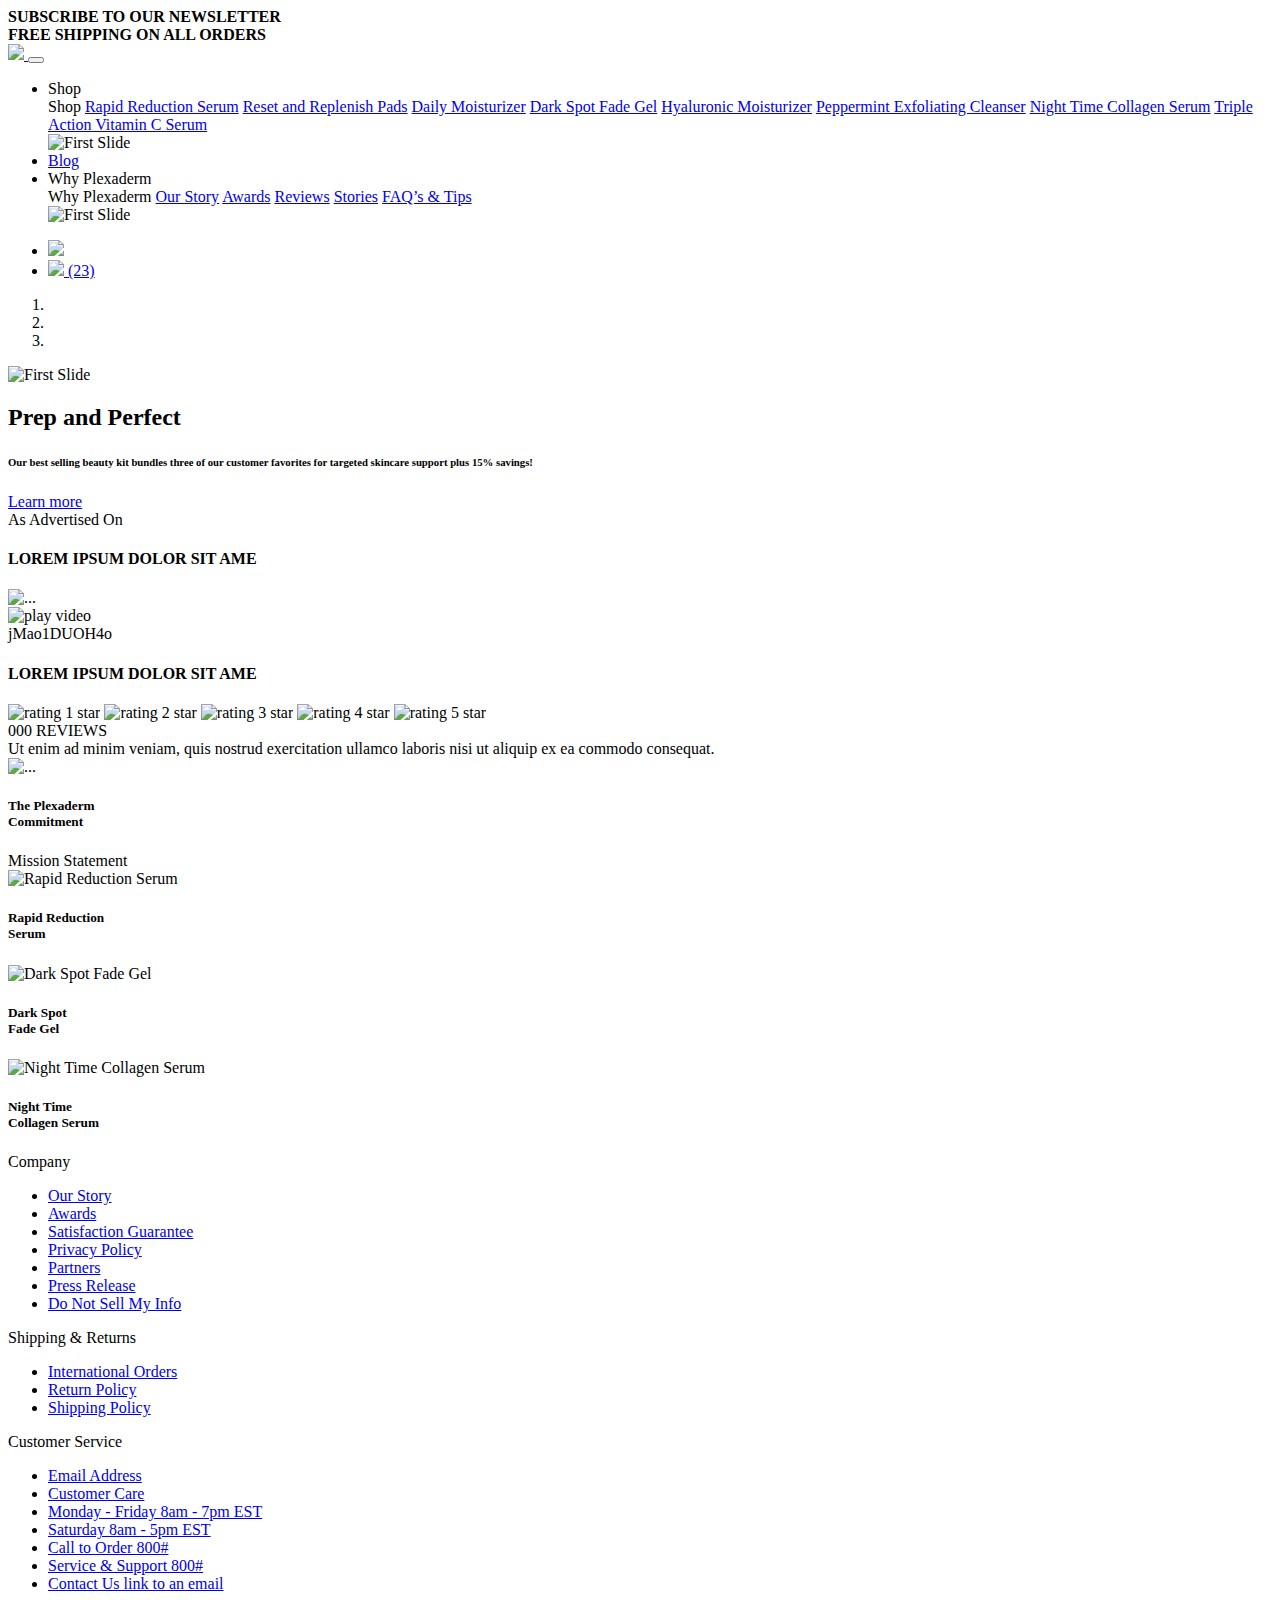
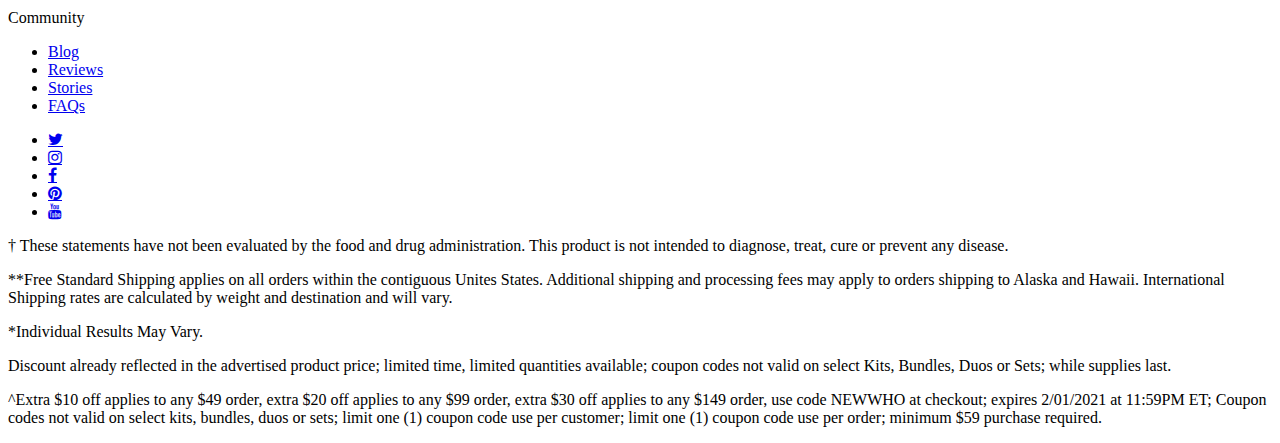
==== index.html @ 0ac0d305 "updates" ====
<!DOCTYPE html>
<html lang="en">
  <head>
    <meta charset="UTF-8" />
    <meta name="viewport" content="width=device-width, initial-scale=1.0" />
    <meta http-equiv="X-UA-Compatible" content="ie=edge" />

    <link
      rel="shortcut icon"
      href="/WorkProjects/catalog/Assets/images/favicon.ico"
    />
    <link
      type="text/css"
      rel="stylesheet"
      href="https://stackpath.bootstrapcdn.com/font-awesome/4.7.0/css/font-awesome.min.css"
    />

    <link
      rel="stylesheet"
      href="/WorkProjects/catalog/Assets/stylesheets/main.css"
      media="print"
      onload="this.media='all'"
    />

    <script src="https://ajax.googleapis.com/ajax/libs/jquery/3.3.1/jquery.min.js"></script>
    <script
      async
      src="https://maxcdn.bootstrapcdn.com/bootstrap/4.0.0/js/bootstrap.min.js"
    ></script>

    <title>Catalog Site</title>
  </head>
  <body>
    <div id="app" class="wrapper">
      <div class="content home-page">

        <!--Navbar -->
        <header>
          <section class="promo-banner-1 container-fluid text-center pt-2 pb-2">
            <b>SUBSCRIBE TO OUR NEWSLETTER</b>
          </section>
          <section class="promo-banner-2 container-fluid text-center pt-2 pb-2">
            <b>FREE SHIPPING ON ALL ORDERS</b>
          </section>
          <nav class="container-fluid navbar navbar-expand-lg navbar-light">
            <div class="container px-0">
              <a class="navbar-brand" href="#">           
                <img class="navbar-logo"
                src="/WorkProjects/catalog/Assets/images/creative/plx_logo.png"/>
                <span class="sr-only">Plexaderm Skincare</span>
              </a>
              <button class="navbar-toggler" type="button" data-toggle="collapse" data-target="#navbarSupportedContent-3" aria-controls="navbarSupportedContent-3" aria-expanded="false" aria-label="Toggle navigation">
                <span class="navbar-toggler-icon"></span>
              </button>
              <div class="collapse navbar-collapse" id="navbarSupportedContent-3">
                <ul class="navbar-nav m-auto">
                  <li class="nav-item dropdown">
                    <a class="nav-link dropdown-toggle " id="navbarDropdownMenuLink-3" data-toggle="dropdown" aria-haspopup="true" aria-expanded="false">Shop
                    </a>
                    <div class="dropdown-menu dropdown-default pb-lg-5" aria-labelledby="navbarDropdownMenuLink-3">
                      <div class="container p-0">
                        <div class="row w-100 m-0">
                          <div class="col-12 col-lg-5">
                            <span class="dropdown-title d-none d-lg-block">Shop</span>
                            <a class="dropdown-item" href="#">Rapid Reduction Serum</a>
                            <a class="dropdown-item" href="#">Reset and Replenish Pads</a>
                            <a class="dropdown-item" href="#">Daily Moisturizer</a>
                            <a class="dropdown-item" href="#">Dark Spot Fade Gel</a>
                            <a class="dropdown-item" href="#">Hyaluronic Moisturizer</a>
                            <a class="dropdown-item" href="#">Peppermint Exfoliating Cleanser</a>
                            <a class="dropdown-item" href="#">Night Time Collagen Serum</a>
                            <a class="dropdown-item" href="#">Triple Action Vitamin C Serum</a>
                          </div>
                          <div class="col-12 col-lg-7 d-none d-lg-block">
                            <img
                            class="d-block img-fluid"
                            src="https://via.placeholder.com/600x270.png?text=NavImage-600x270"
                            alt="First Slide"
                          />
                          </div>
                        </div>
                      </div>
                    </div>
                  </li>
                  <li class="nav-item active">
                    <a class="nav-link " href="#">Blog
                      <span class="sr-only">(current)</span>
                    </a>
                  </li>
                  <li class="nav-item dropdown">
                    <a class="nav-link dropdown-toggle " id="navbarDropdownMenuLink-3" data-toggle="dropdown" aria-haspopup="true" aria-expanded="false">Why Plexaderm
                    </a>
                    <div class="dropdown-menu dropdown-default pb-lg-5" aria-labelledby="navbarDropdownMenuLink-3">
                      <div class="container p-0">
                        <div class="row w-100 m-0">
                          <div class="col-12 col-lg-5">
                            <span class="dropdown-title d-none d-lg-block">Why Plexaderm</span>
                            <a class="dropdown-item" href="#">Our Story</a>
                            <a class="dropdown-item" href="#">Awards</a>
                            <a class="dropdown-item" href="#">Reviews</a>
                            <a class="dropdown-item" href="#">Stories</a>
                            <a class="dropdown-item" href="#">FAQ’s & Tips</a>
                          </div>
                          <div class="col-12 col-lg-7 d-none d-lg-block">
                            <img
                            class="d-block img-fluid"
                            src="https://via.placeholder.com/600x270.png?text=NavImage-600x270"
                            alt="First Slide"
                          />
                          </div>
                        </div>
                      </div>
                    </div>
                  </li>
                </ul>
                <ul class="navbar-nav ml-auto nav-flex-icons">
                  <li class="nav-item">
                    <a class="nav-link" href="#">
                      <img class="nav-icon" src="/WorkProjects/catalog/Assets/images/creative/search.png">
                    </a>
                  </li>
                  <li class="nav-item">
                    <a class="nav-link" href="#">
                      <img class="nav-icon" src="/WorkProjects/catalog/Assets/images/creative/cart.png">
                      <span class="badge badge-pill bg-white">(23)</span>
                    </a>
                  </li>
                </ul>
              </div>
            </div>
          </nav>
        </header>
        <!--/.Navbar -->

        <!-- Content -->
        <main>
          <!-- Carousel -->
          <section
          id="carouselId"
          class="carousel slide container"
          data-ride="carousel"
          >
          <ol class="carousel-indicators">
            <li
              data-target="#carouselId"
              data-slide-to="0"
              class="active"
            ></li>
            <li data-target="#carouselId" data-slide-to="1"></li>
            <li data-target="#carouselId" data-slide-to="2"></li>
          </ol>
          <div class="carousel-inner" role="listbox">
            <div class="carousel-item active" data-slide-number="0">
              <picture>
                <source
                  sizes="(max-width: 576px)"
                  srcset="https://via.placeholder.com/960x300.png?text=Slide%201%20-%20960x300"
                />
                <img
                  class="d-block"
                  src="https://via.placeholder.com/540x300.png?text=Slide%201%20-540x300"
                  alt="First Slide"
                />
              </picture>
              <div class="carousel-caption container">
                <div class="alignment text-secondary">
                  <h2 class="text-uppercase">Prep and Perfect</h2>
                  <h6>Our best selling beauty kit bundles three of our customer favorites for targeted skincare support plus 15% savings!</h6>
                  <div>
                    <a
                    class="btn btn-primary text-nowrap text-uppercase"
                    href="/">Learn more</a>
                  </div>
                </div>
              </div>
            </div>
            <!-- <div class="carousel-item" data-slide-number="1">
              <picture>
                <source
                  sizes="(max-width: 576px)"
                  srcset="https://via.placeholder.com/1140x300.png?text=Slide%202%20-1140x300"
                />
                <img
                  class="d-block"
                  src="https://via.placeholder.com/1140x300.png?text=Slide%202%20-1140x300"
                  alt="Second Slide"
                />
              </picture>
              <div class="carousel-caption container">
                <div class="alignment text-secondary">
                  <h2 class="text-uppercase">Prep and Perfect</h2>
                  <h6>Our best selling beauty kit bundles three of our customer favorites for targeted skincare support plus 15% savings!</h6>
                  <div>
                    <a
                    class="btn btn-primary text-nowrap text-uppercase"
                    href="/">Learn more</a>
                  </div>
                </div>
              </div>
            </div>
            <div class="carousel-item" data-slide-number="2">
              <picture>
                <source
                  sizes="(max-width: 576px)"
                  srcset="https://via.placeholder.com/1140x300.png?text=Slide%203%20-1140x300"
                />
                <img
                  class="d-block"
                  src="https://via.placeholder.com/1140x300.png?text=Slide%203%20-1140x300"
                  alt="Third Slide"
                />
              </picture>
              <div class="carousel-caption container">
                <div class="alignment text-secondary">
                  <h2 class="text-uppercase">Prep and Perfect</h2>
                  <h6>Our best selling beauty kit bundles three of our customer favorites for targeted skincare support plus 15% savings!</h6>
                  <div>
                    <a
                    class="btn btn-primary text-nowrap text-uppercase"
                    href="/">Learn more</a>
                  </div>
                </div>
              </div>
            </div> -->
          </div>
          </section>
          <!-- Carousel.// -->

          <section class="container text-center pt-2 pb-2">
            <span>As Advertised On</span>
          </section>
          <section class="container mt-4 bg-gray-lighter">
            <div class="row center-vertical">
              <div class="col-md-4 p-0">
                <div class="card-body text-gray-light text-md-left text-center">
                  <h4 class="card-title mb-0">
                    LOREM IPSUM
                    DOLOR SIT AME
                  </h4>
                </div>
              </div>
              <div class="col-md-8 p-0">
                <div class="card border-0" style="max-height:330px">
                  <div class="card-body p-0">
                    <img
                    class="img-fluid"
                    src="/WorkProjects/catalog/Assets/images/creative/smiley-mature-woman-with-make-up-posing-with-hand-face-copy-space.jpg"
                    alt="..."
                    />
                    <div class="play-button">
                      <img
                      class="img-fluid"
                      src="/WorkProjects/catalog/Assets/images/creative/play.png"
                      alt="play video"
                      />
                    </div>
                    <div class="video_id visually-hidden">jMao1DUOH4o</div>
                  </div>
                </div>
              </div>
            </div>
          </section>
          <section class="container mt-4 bg-secondary">
            <div class="row center-vertical">
              <div class="col-md-4 p-0">
                <div class="card-body text-white text-md-left text-center">
                  <h4 class="card-title">
                    LOREM IPSUM
                    DOLOR SIT AME
                  </h4>
                  <div class="card-text mb-1">
                    <img
                      class="star-rating"
                      src="/WorkProjects/catalog/Assets/images/creative/ratings_star_white.png"
                      alt="rating 1 star"
                    />
                    <img
                      class="star-rating"
                      src="/WorkProjects/catalog/Assets/images/creative/ratings_star_white.png"
                      alt="rating 2 star"
                    />
                    <img
                      class="star-rating"
                      src="/WorkProjects/catalog/Assets/images/creative/ratings_star_white.png"
                      alt="rating 3 star"
                    />
                    <img
                      class="star-rating"
                      src="/WorkProjects/catalog/Assets/images/creative/ratings_star_white.png"
                      alt="rating 4 star"
                    />
                    <img
                      class="star-rating"
                      src="/WorkProjects/catalog/Assets/images/creative/ratings_star_white.png"
                      alt="rating 5 star"
                    />
                  </div>
                  <div class="card-text mb-1">000 REVIEWS</div>

                  <span class="card-desc mb-0">
                    Ut enim ad minim veniam, quis
                    nostrud exercitation ullamco
                    laboris nisi ut aliquip ex ea
                    commodo consequat.
                  </span>
                </div>
              </div>
              <div class="col-md-8 p-0">
                <div class="card border-0" style="max-height:330px">
                  <div class="card-body p-0">
                    <img
                    class="img-fluid"
                    src="/WorkProjects/catalog/Assets/images/creative/woman-applying-face-cream.jpg"
                    alt="..."
                    />
                  </div>
                </div>
              </div>
            </div>
          </section>
          <section class="mission-statement container mt-4 text-uppercase">
            <div class="row h-100">
              <div class="col-sm-5 col-md-6 p-0 d-none d-sm-block">
              </div>
              <div class="col-sm-7 col-md-6 p-0 text-center center-vertical">
                <div class="card h-40 border-0">
                  <div class="card-body">
                    <h5 class="card-title mx-auto w-100">
                      The Plexaderm<br> Commitment</h5>
                      <div class="mx-auto btn btn-outline-secondary">Mission Statement</div>
                  </div>
                </div>
              </div>
            </div>
          </section>
          <section class="three-card-banner container mt-4 text-uppercase">
            <div class="row">
              <div class="col-md-4 p-0">
                <div class="card border-0">
                  <img class="card-img-top" src="/WorkProjects/catalog/Assets/images/creative/3_product_rrs.jpg" alt="Rapid Reduction Serum">
                  <div class="card-body center-vertical text-center">
                    <h5 class="card-title m-0">Rapid Reduction <br>Serum</h5>
                  </div>
                </div>
              </div>
              <div class="col-md-4 p-0">
                <div class="card border-0">
                  <img class="card-img-top" src="/WorkProjects/catalog/Assets/images/creative/3_products_dsfg.jpg" alt="Dark Spot Fade Gel">
                  <div class="card-body center-vertical">
                    <h5 class="card-title text-center m-0">Dark Spot <br> Fade Gel</h5>
                  </div>
                </div>
              </div>
              <div class="col-md-4 p-0">
                <div class="card border-0">
                  <img class="card-img-top" src="/WorkProjects/catalog/Assets/images/creative/PLX_NTCS_LIFESTYLE.jpg" alt="Night Time Collagen Serum">
                  <div class="card-body center-vertical">
                    <h5 class="card-title text-center m-0">Night Time <br> Collagen Serum</h5>
                  </div>
                </div>
              </div>
            </div>
          </section>
        </main>
        <!-- Content.// -->

        <!-- Footer -->
        <footer class="mt-4">
          <section class="container text-center pt-2 pb-2"></section>

          <section class="container text-center pt-2 pb-2">
            <div class="row">
              <div class="col-lg-3 col-md-6 col-12 py-2">
                <div class="footer-widget">
                  <div class="footer-menu footer-menu--1">
                    <span class="footer-widget-title">Company</span>
                    <ul class="mt-2">
                      <li class="mb-2">
                        <a href="#">Our Story</a>
                      </li>
                      <li class="mb-2">
                        <a href="#">Awards</a>
                      </li>
                      <li class="mb-2">
                        <a href="#">Satisfaction Guarantee</a>
                      </li>
                      <li class="mb-2">
                        <a href="#">Privacy Policy</a>
                      </li>
                      <li class="mb-2">
                        <a href="#">Partners</a>
                      </li>
                      <li class="mb-2">
                        <a href="#">Press Release</a>
                      </li>
                      <li class="mb-2">
                        <a href="#">Do Not Sell My Info</a>
                      </li>
                    </ul>
                  </div>
                </div>
              </div>
              <div class="col-lg-3 col-md-6 col-12 py-2">
                <div class="footer-widget">
                  <div class="footer-menu footer-menu--1">
                    <span class="footer-widget-title">Shipping & Returns</span>
                    <ul class="mt-2">
                      <li class="mb-2">
                        <a href="#">International Orders</a>
                      </li>
                      <li class="mb-2">
                        <a href="#">Return Policy</a>
                      </li>
                      <li class="mb-2">
                        <a href="#">Shipping Policy</a>
                      </li>
                    </ul>
                  </div>
                </div>
              </div>
              <div class="col-lg-3 col-md-6 col-12 py-2">
                <div class="footer-widget">
                  <div class="footer-menu">
                    <span class="footer-widget-title">Customer Service</span>
                    <ul class="mt-2">
                      <li class="mb-2">
                        <a href="#">Email Address</a>
                      </li>
                      <li class="mb-2">
                        <a href="#">Customer Care</a>
                      </li>
                      <li class="mb-2">
                        <a href="#">Monday - Friday 8am - 7pm EST</a>
                      </li>
                      <li class="mb-2">
                        <a href="#">Saturday 8am - 5pm EST</a>
                      </li>
                      <li class="mb-2">
                        <a href="#">Call to Order 800#</a>
                      </li>
                      <li class="mb-2">
                        <a href="#">Service & Support 800#</a>
                      </li>
                      <li class="mb-2">
                        <a href="#">Contact Us link to an email</a>
                      </li>
                    </ul>
                  </div>
                  <!-- end /.footer-menu -->
                </div>
                <!-- Ends: .footer-widget -->
              </div>
              <div class="col-lg-3 col-md-6 col-12 pt-2">
                <div class="footer-widget">
                  <div class="footer-menu no-padding">
                    <span class="footer-widget-title">Community</span>
                    <ul class="mt-2">
                      <li class="mb-2">
                        <a href="#">Blog</a>
                      </li>
                      <li class="mb-2">
                        <a href="#">Reviews</a>
                      </li>
                      <li class="mb-2">
                        <a href="#">Stories</a>
                      </li>
                      <li class="mb-2">
                        <a href="#">FAQs</a>
                      </li>
                    </ul>
                  </div>
                  <!-- end /.footer-menu -->
                </div>
                <!-- Ends: .footer-widget -->
              </div>
            </div>
          </section>
          
          <section class="container text-center pt-2 pb-2">
            <ul class="social-links">
              <li id="twitter-social-link">
                <a class="fa fa-twitter social-link" alt="Follow Plexaderm on Twitter" aria-label="Follow Plexaderm on Twitter" href="https://twitter.com/plexaderm">
                  <span class="sr-only">Twitter</span>
                </a>
              </li>
              <li id="instagram-social-link">
                <a class="fa fa-instagram social-link" alt="Follow Plexaderm on Instagram" aria-label="Follow Plexaderm on Instagram" href="https://www.instagram.com/plexaderm">
                  <span class="sr-only">Instagram</span>
                </a>
              </li>
              <li id="facebook-social-link">
                <a class="fa fa-facebook social-link" alt="Follow Plexaderm on Facebook" aria-label="Follow Plexaderm on Facebook" href="https://www.facebook.com/Plexaderm">
                  <span class="sr-only">Facebook</span>
                </a>
              </li>
              <li id="pinterest-social-link">
                <a class="fa fa-pinterest social-link" alt="Follow Plexaderm on Pinterest" aria-label="Follow Plexaderm on Pinterest" href="https://www.pinterest.com/plexadermskinca">
                  <span class="sr-only">Pinterest</span>
                </a>
              </li>
              <li id="youtube-social-link">
                <a class="fa fa-youtube social-link" alt="Follow Plexaderm on Youtube" aria-label="Follow Plexaderm on Youtube" href="https://www.youtube.com/c/plexadermskincare">
                  <span class="sr-only">Youtube</span>
                </a>
              </li>
          </ul>
          </section>

          <section class="container text-center pt-2 pb-5">
            <p>
              † These statements have not been evaluated by the food and drug
              administration. This product is not intended to diagnose, treat,
              cure or prevent any disease.
            </p>
            <p>
              **Free Standard Shipping applies on all orders within the contiguous Unites States. Additional shipping and processing fees may apply to orders shipping to Alaska and Hawaii. International Shipping rates are calculated by
              weight and destination and will vary.
            </p>
            <p>*Individual Results May Vary.</p>
            <p>
              Discount already reflected in the advertised product price;
              limited time, limited quantities available; coupon codes not valid
              on select Kits, Bundles, Duos or Sets; while supplies last.
            </p>
            <p>
              ^Extra $10 off applies to any $49 order, extra $20 off applies to
              any $99 order, extra $30 off applies to any $149 order, use code
              NEWWHO at checkout; expires 2/01/2021 at 11:59PM ET; Coupon codes
              not valid on select kits, bundles, duos or sets; limit one (1)
              coupon code use per customer; limit one (1) coupon code use per
              order; minimum $59 purchase required.
            </p>
          </section>
        </footer>
        <!-- Footer.// -->
      </div>
    </div>
  </body>
</html>

<script async src="/WorkProjects/catalog/Assets/js/main.js"></script>
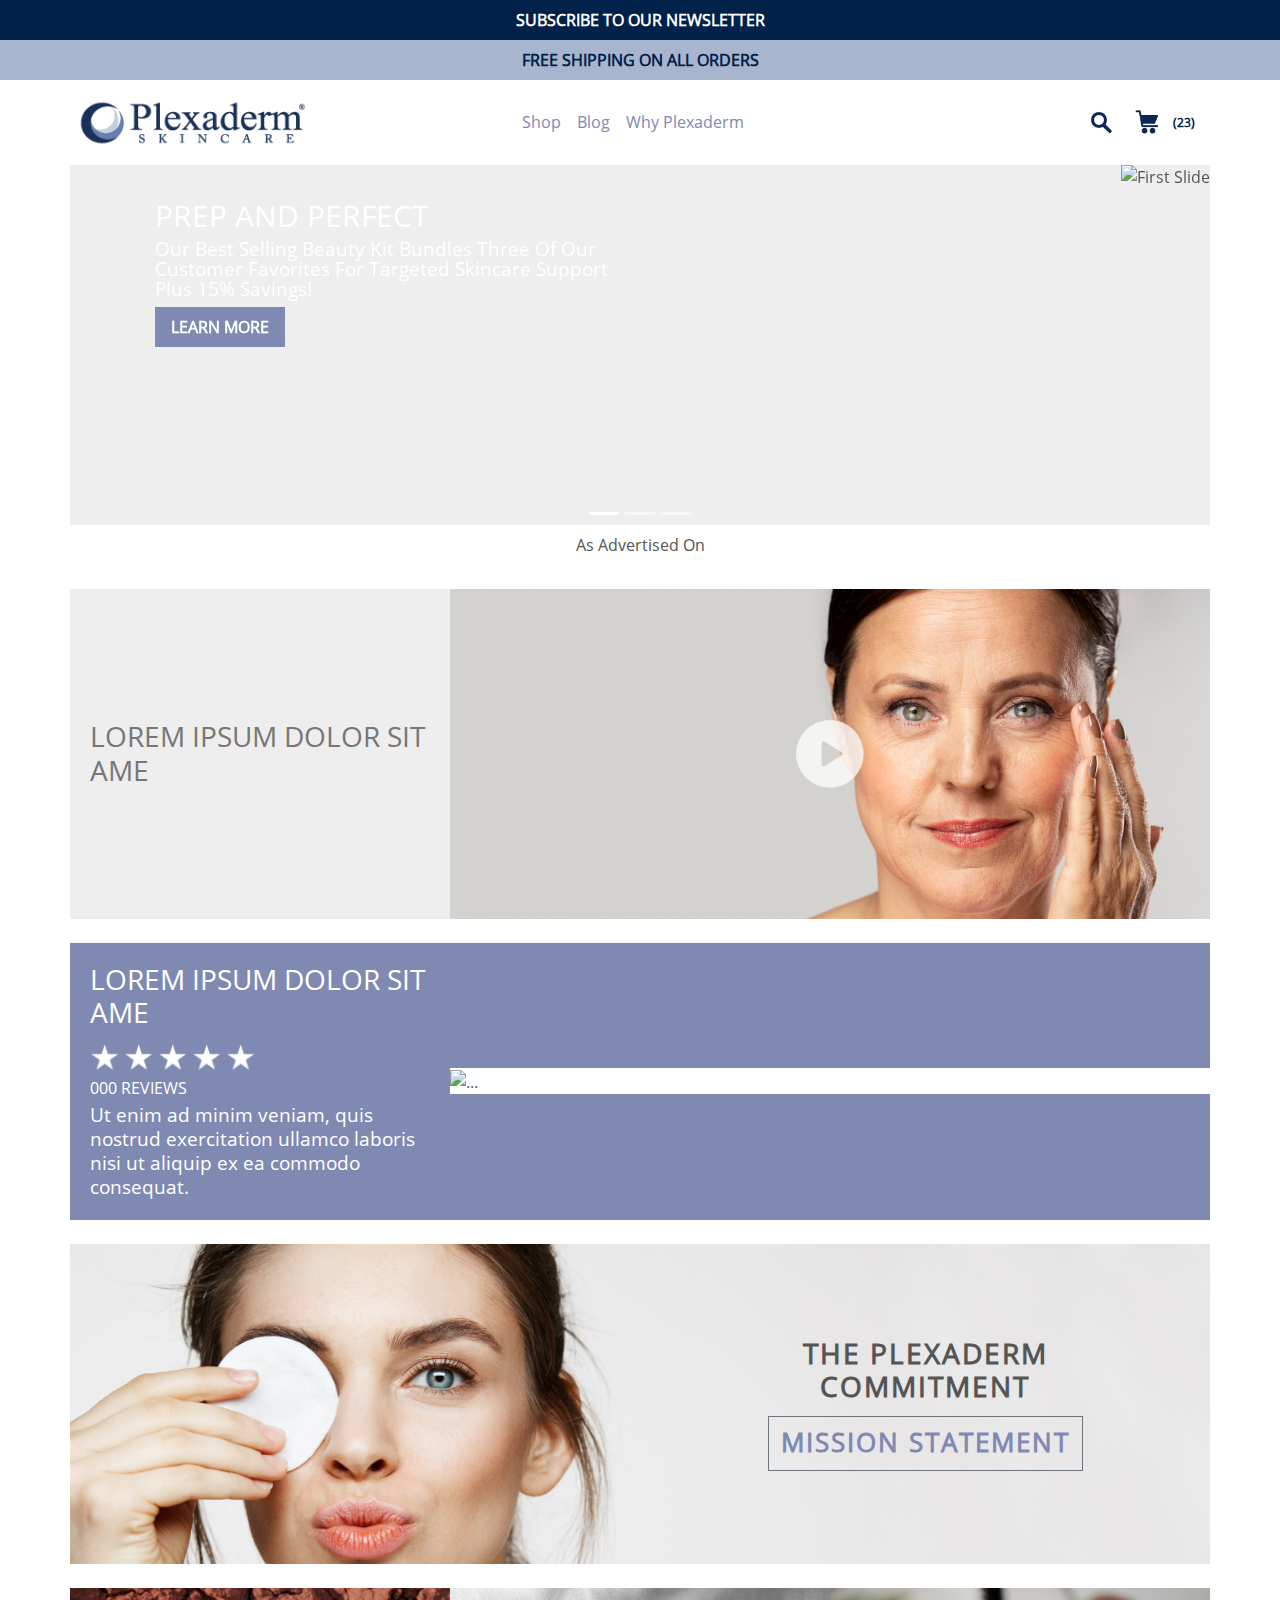
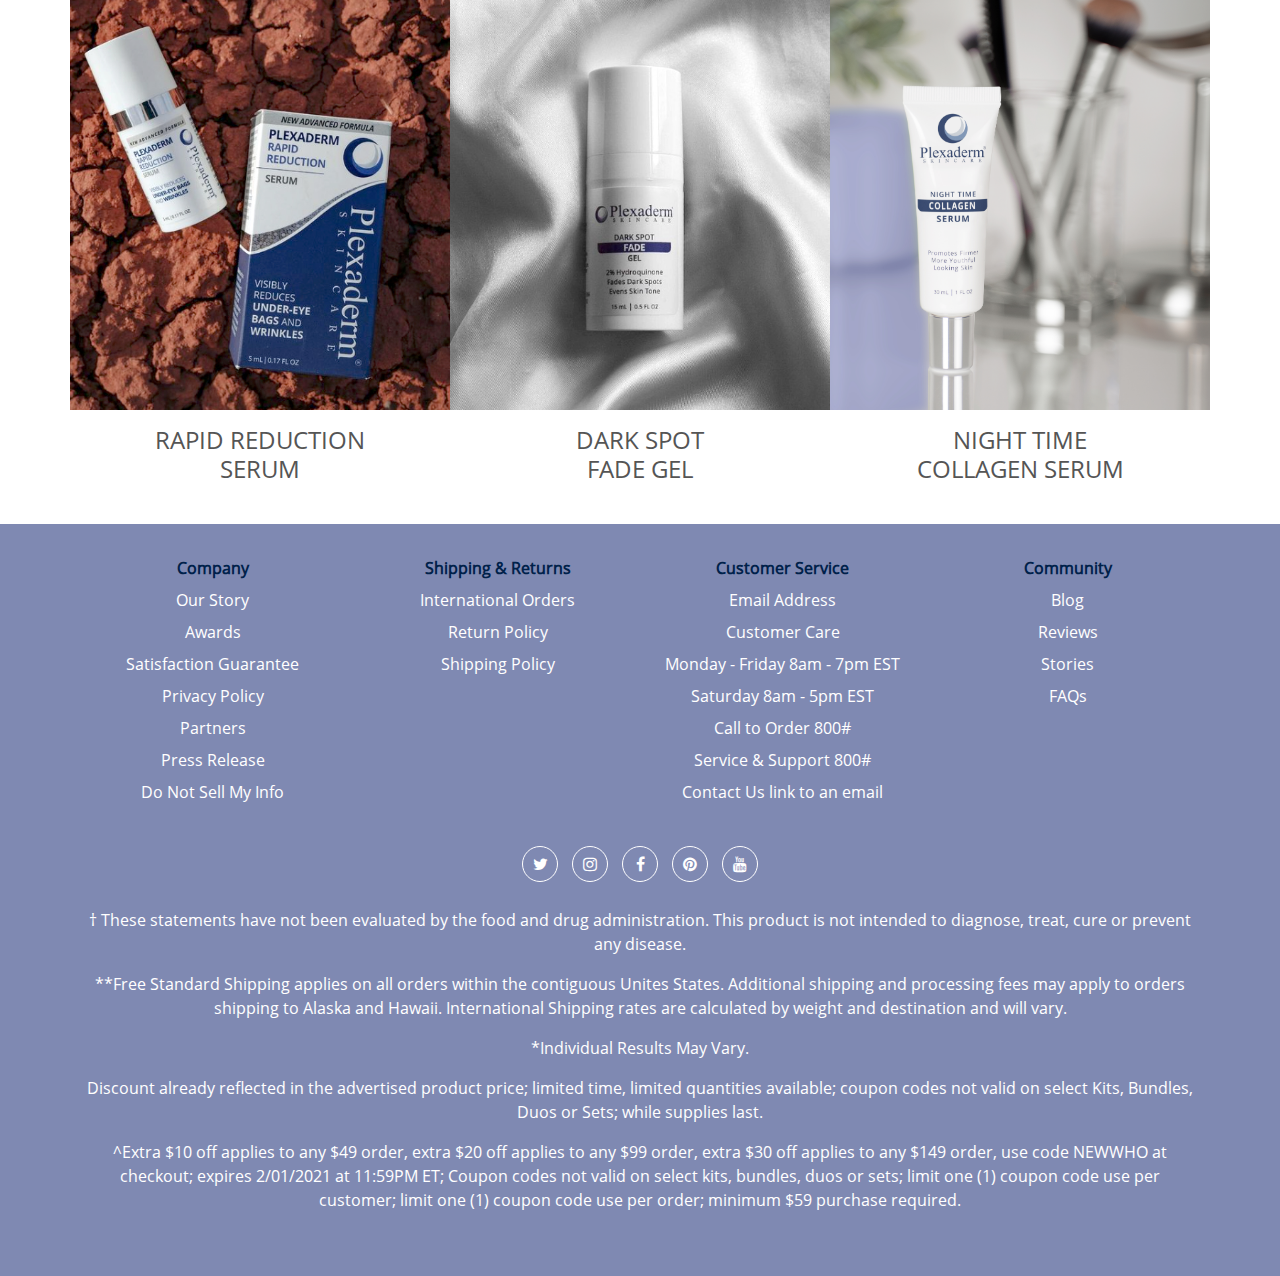
==== commit 611cf745: "update" ====
--- a/index.html
+++ b/index.html
@@ -7,7 +7,7 @@
 
     <link
       rel="shortcut icon"
-      href="/WorkProjects/catalog/Assets/images/favicon.ico"
+      href="/Assets/images/favicon.ico"
     />
     <link
       type="text/css"
@@ -17,7 +17,7 @@
 
     <link
       rel="stylesheet"
-      href="/WorkProjects/catalog/Assets/stylesheets/main.css"
+      href="/Assets/stylesheets/main.css"
       media="print"
       onload="this.media='all'"
     />
@@ -46,7 +46,7 @@
             <div class="container px-0">
               <a class="navbar-brand" href="#">           
                 <img class="navbar-logo"
-                src="/WorkProjects/catalog/Assets/images/creative/plx_logo.png"/>
+                src="/Assets/images/creative/plx_logo.png"/>
                 <span class="sr-only">Plexaderm Skincare</span>
               </a>
               <button class="navbar-toggler" type="button" data-toggle="collapse" data-target="#navbarSupportedContent-3" aria-controls="navbarSupportedContent-3" aria-expanded="false" aria-label="Toggle navigation">
@@ -116,12 +116,12 @@
                 <ul class="navbar-nav ml-auto nav-flex-icons">
                   <li class="nav-item">
                     <a class="nav-link" href="#">
-                      <img class="nav-icon" src="/WorkProjects/catalog/Assets/images/creative/search.png">
+                      <img class="nav-icon" src="/Assets/images/creative/search.png">
                     </a>
                   </li>
                   <li class="nav-item">
                     <a class="nav-link" href="#">
-                      <img class="nav-icon" src="/WorkProjects/catalog/Assets/images/creative/cart.png">
+                      <img class="nav-icon" src="/Assets/images/creative/cart.png">
                       <span class="badge badge-pill bg-white">(23)</span>
                     </a>
                   </li>
@@ -244,13 +244,13 @@
                   <div class="card-body p-0">
                     <img
                     class="img-fluid"
-                    src="/WorkProjects/catalog/Assets/images/creative/smiley-mature-woman-with-make-up-posing-with-hand-face-copy-space.jpg"
+                    src="/Assets/images/creative/smiley-mature-woman-with-make-up-posing-with-hand-face-copy-space.jpg"
                     alt="..."
                     />
                     <div class="play-button">
                       <img
                       class="img-fluid"
-                      src="/WorkProjects/catalog/Assets/images/creative/play.png"
+                      src="/Assets/images/creative/play.png"
                       alt="play video"
                       />
                     </div>
@@ -271,27 +271,27 @@
                   <div class="card-text mb-1">
                     <img
                       class="star-rating"
-                      src="/WorkProjects/catalog/Assets/images/creative/ratings_star_white.png"
+                      src="/Assets/images/creative/ratings_star_white.png"
                       alt="rating 1 star"
                     />
                     <img
                       class="star-rating"
-                      src="/WorkProjects/catalog/Assets/images/creative/ratings_star_white.png"
+                      src="/Assets/images/creative/ratings_star_white.png"
                       alt="rating 2 star"
                     />
                     <img
                       class="star-rating"
-                      src="/WorkProjects/catalog/Assets/images/creative/ratings_star_white.png"
+                      src="/Assets/images/creative/ratings_star_white.png"
                       alt="rating 3 star"
                     />
                     <img
                       class="star-rating"
-                      src="/WorkProjects/catalog/Assets/images/creative/ratings_star_white.png"
+                      src="/Assets/images/creative/ratings_star_white.png"
                       alt="rating 4 star"
                     />
                     <img
                       class="star-rating"
-                      src="/WorkProjects/catalog/Assets/images/creative/ratings_star_white.png"
+                      src="/Assets/images/creative/ratings_star_white.png"
                       alt="rating 5 star"
                     />
                   </div>
@@ -310,7 +310,7 @@
                   <div class="card-body p-0">
                     <img
                     class="img-fluid"
-                    src="/WorkProjects/catalog/Assets/images/creative/woman-applying-face-cream.jpg"
+                    src="/Assets/images/creative/woman-applying-face-cream.jpg"
                     alt="..."
                     />
                   </div>
@@ -337,7 +337,7 @@
             <div class="row">
               <div class="col-md-4 p-0">
                 <div class="card border-0">
-                  <img class="card-img-top" src="/WorkProjects/catalog/Assets/images/creative/3_product_rrs.jpg" alt="Rapid Reduction Serum">
+                  <img class="card-img-top" src="/Assets/images/creative/3_product_rrs.jpg" alt="Rapid Reduction Serum">
                   <div class="card-body center-vertical text-center">
                     <h5 class="card-title m-0">Rapid Reduction <br>Serum</h5>
                   </div>
@@ -345,7 +345,7 @@
               </div>
               <div class="col-md-4 p-0">
                 <div class="card border-0">
-                  <img class="card-img-top" src="/WorkProjects/catalog/Assets/images/creative/3_products_dsfg.jpg" alt="Dark Spot Fade Gel">
+                  <img class="card-img-top" src="/Assets/images/creative/3_products_dsfg.jpg" alt="Dark Spot Fade Gel">
                   <div class="card-body center-vertical">
                     <h5 class="card-title text-center m-0">Dark Spot <br> Fade Gel</h5>
                   </div>
@@ -353,7 +353,7 @@
               </div>
               <div class="col-md-4 p-0">
                 <div class="card border-0">
-                  <img class="card-img-top" src="/WorkProjects/catalog/Assets/images/creative/PLX_NTCS_LIFESTYLE.jpg" alt="Night Time Collagen Serum">
+                  <img class="card-img-top" src="/Assets/images/creative/PLX_NTCS_LIFESTYLE.jpg" alt="Night Time Collagen Serum">
                   <div class="card-body center-vertical">
                     <h5 class="card-title text-center m-0">Night Time <br> Collagen Serum</h5>
                   </div>
@@ -538,4 +538,4 @@
   </body>
 </html>
 
-<script async src="/WorkProjects/catalog/Assets/js/main.js"></script>
+<script async src="/Assets/js/main.js"></script>
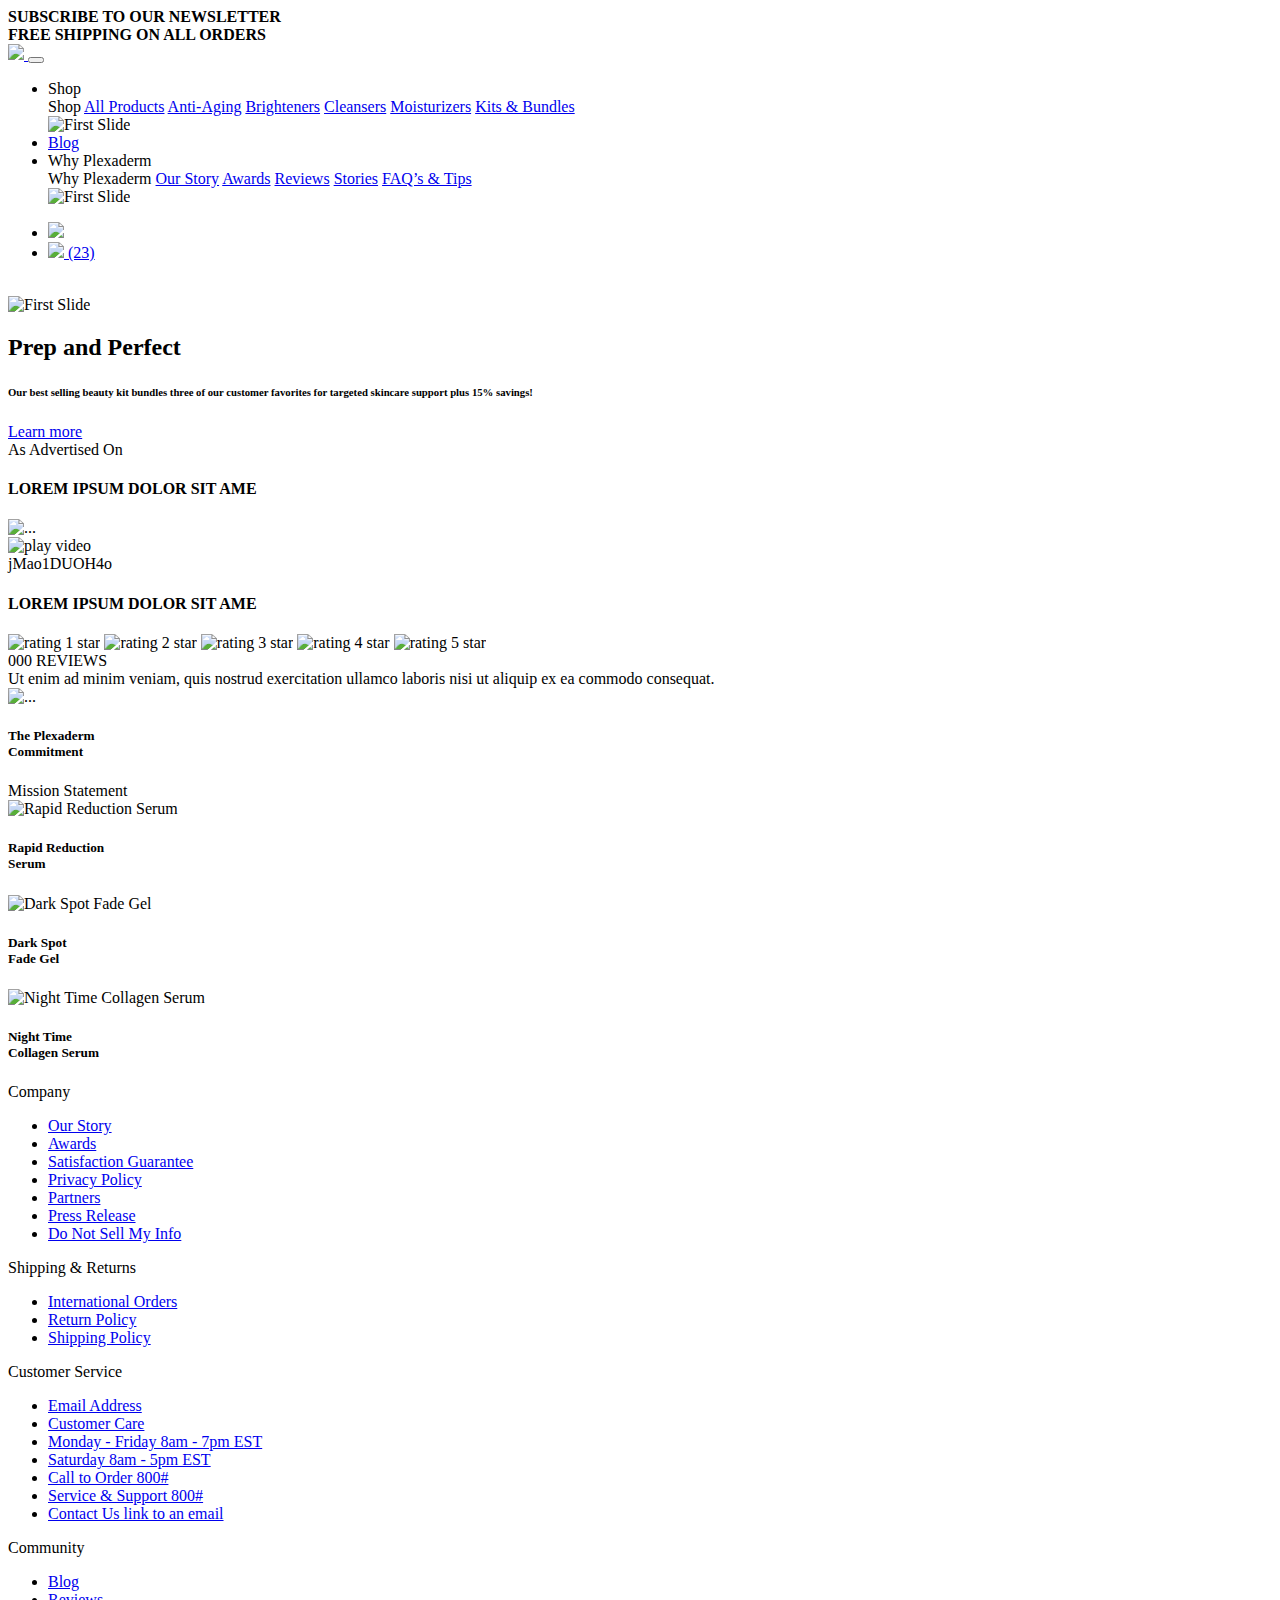
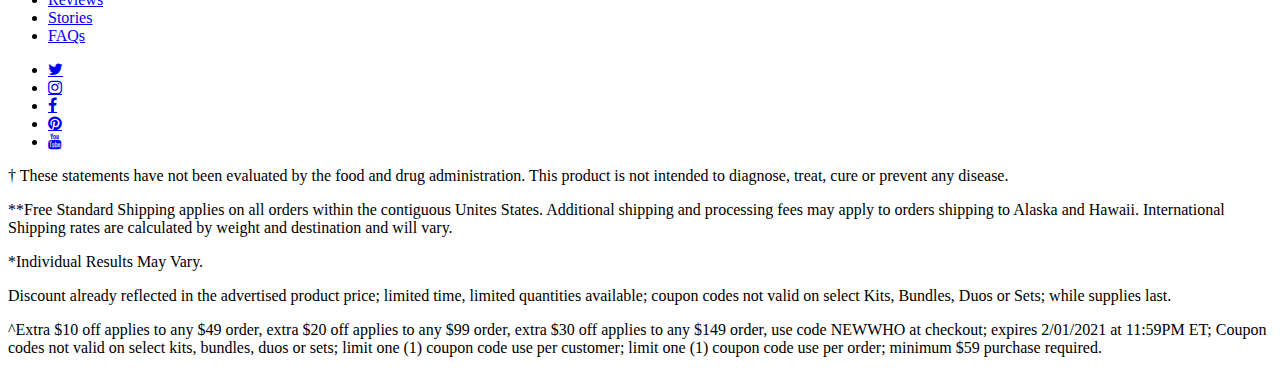
==== commit 66e826bc: "Updates" ====
--- a/index.html
+++ b/index.html
@@ -7,8 +7,8 @@
 
     <link
       rel="shortcut icon"
-      href="/Assets/images/favicon.ico"
-    />
+      href="/WorkProjects/catalog/Assets/images/favicon.ico"
+    /> 
     <link
       type="text/css"
       rel="stylesheet"
@@ -17,7 +17,7 @@
 
     <link
       rel="stylesheet"
-      href="/Assets/stylesheets/main.css"
+      href="/WorkProjects/catalog/Assets/stylesheets/main.css"
       media="print"
       onload="this.media='all'"
     />
@@ -44,9 +44,9 @@
           </section>
           <nav class="container-fluid navbar navbar-expand-lg navbar-light">
             <div class="container px-0">
-              <a class="navbar-brand" href="#">           
+              <a class="navbar-brand" href="../catalog/index.html">           
                 <img class="navbar-logo"
-                src="/Assets/images/creative/plx_logo.png"/>
+                src="/WorkProjects/catalog/Assets/images/creative/plx_logo.png"/>
                 <span class="sr-only">Plexaderm Skincare</span>
               </a>
               <button class="navbar-toggler" type="button" data-toggle="collapse" data-target="#navbarSupportedContent-3" aria-controls="navbarSupportedContent-3" aria-expanded="false" aria-label="Toggle navigation">
@@ -62,14 +62,12 @@
                         <div class="row w-100 m-0">
                           <div class="col-12 col-lg-5">
                             <span class="dropdown-title d-none d-lg-block">Shop</span>
-                            <a class="dropdown-item" href="#">Rapid Reduction Serum</a>
-                            <a class="dropdown-item" href="#">Reset and Replenish Pads</a>
-                            <a class="dropdown-item" href="#">Daily Moisturizer</a>
-                            <a class="dropdown-item" href="#">Dark Spot Fade Gel</a>
-                            <a class="dropdown-item" href="#">Hyaluronic Moisturizer</a>
-                            <a class="dropdown-item" href="#">Peppermint Exfoliating Cleanser</a>
-                            <a class="dropdown-item" href="#">Night Time Collagen Serum</a>
-                            <a class="dropdown-item" href="#">Triple Action Vitamin C Serum</a>
+                            <a class="dropdown-item" href="../catalog/product.html">All Products</a>
+                            <a class="dropdown-item" href="../catalog/product.html">Anti-Aging</a>
+                            <a class="dropdown-item" href="../catalog/product.html">Brighteners</a>
+                            <a class="dropdown-item" href="../catalog/product.html">Cleansers</a>
+                            <a class="dropdown-item" href="../catalog/product.html">Moisturizers</a>
+                            <a class="dropdown-item" href="../catalog/product.html">Kits & Bundles</a>
                           </div>
                           <div class="col-12 col-lg-7 d-none d-lg-block">
                             <img
@@ -83,7 +81,7 @@
                     </div>
                   </li>
                   <li class="nav-item active">
-                    <a class="nav-link " href="#">Blog
+                    <a class="nav-link " href="../catalog/blog-index.html">Blog
                       <span class="sr-only">(current)</span>
                     </a>
                   </li>
@@ -95,11 +93,11 @@
                         <div class="row w-100 m-0">
                           <div class="col-12 col-lg-5">
                             <span class="dropdown-title d-none d-lg-block">Why Plexaderm</span>
-                            <a class="dropdown-item" href="#">Our Story</a>
-                            <a class="dropdown-item" href="#">Awards</a>
-                            <a class="dropdown-item" href="#">Reviews</a>
-                            <a class="dropdown-item" href="#">Stories</a>
-                            <a class="dropdown-item" href="#">FAQ’s & Tips</a>
+                            <a class="dropdown-item" href="../catalog/catalog.html">Our Story</a>
+                            <a class="dropdown-item" href="../catalog/catalog.html">Awards</a>
+                            <a class="dropdown-item" href="../catalog/catalog.html">Reviews</a>
+                            <a class="dropdown-item" href="../catalog/catalog.html">Stories</a>
+                            <a class="dropdown-item" href="../catalog/catalog.html">FAQ’s & Tips</a>
                           </div>
                           <div class="col-12 col-lg-7 d-none d-lg-block">
                             <img
@@ -116,12 +114,12 @@
                 <ul class="navbar-nav ml-auto nav-flex-icons">
                   <li class="nav-item">
                     <a class="nav-link" href="#">
-                      <img class="nav-icon" src="/Assets/images/creative/search.png">
+                      <img class="nav-icon" src="/WorkProjects/catalog/Assets/images/creative/search.png">
                     </a>
                   </li>
                   <li class="nav-item">
                     <a class="nav-link" href="#">
-                      <img class="nav-icon" src="/Assets/images/creative/cart.png">
+                      <img class="nav-icon" src="/WorkProjects/catalog/Assets/images/creative/cart.png">
                       <span class="badge badge-pill bg-white">(23)</span>
                     </a>
                   </li>
@@ -138,14 +136,7 @@
           <section
           id="carouselId"
           class="carousel slide container"
-          data-ride="carousel"
-          >
-          <ol class="carousel-indicators">
-            <li
-              data-target="#carouselId"
-              data-slide-to="0"
-              class="active"
-            ></li>
+          
             <li data-target="#carouselId" data-slide-to="1"></li>
             <li data-target="#carouselId" data-slide-to="2"></li>
           </ol>
@@ -244,13 +235,13 @@
                   <div class="card-body p-0">
                     <img
                     class="img-fluid"
-                    src="/Assets/images/creative/smiley-mature-woman-with-make-up-posing-with-hand-face-copy-space.jpg"
+                    src="/WorkProjects/catalog/Assets/images/creative/smiley-mature-woman-with-make-up-posing-with-hand-face-copy-space.jpg"
                     alt="..."
                     />
                     <div class="play-button">
                       <img
                       class="img-fluid"
-                      src="/Assets/images/creative/play.png"
+                      src="/WorkProjects/catalog/Assets/images/creative/play.png"
                       alt="play video"
                       />
                     </div>
@@ -271,27 +262,27 @@
                   <div class="card-text mb-1">
                     <img
                       class="star-rating"
-                      src="/Assets/images/creative/ratings_star_white.png"
+                      src="/WorkProjects/catalog/Assets/images/creative/ratings_star_white.png"
                       alt="rating 1 star"
                     />
                     <img
                       class="star-rating"
-                      src="/Assets/images/creative/ratings_star_white.png"
+                      src="/WorkProjects/catalog/Assets/images/creative/ratings_star_white.png"
                       alt="rating 2 star"
                     />
                     <img
                       class="star-rating"
-                      src="/Assets/images/creative/ratings_star_white.png"
+                      src="/WorkProjects/catalog/Assets/images/creative/ratings_star_white.png"
                       alt="rating 3 star"
                     />
                     <img
                       class="star-rating"
-                      src="/Assets/images/creative/ratings_star_white.png"
+                      src="/WorkProjects/catalog/Assets/images/creative/ratings_star_white.png"
                       alt="rating 4 star"
                     />
                     <img
                       class="star-rating"
-                      src="/Assets/images/creative/ratings_star_white.png"
+                      src="/WorkProjects/catalog/Assets/images/creative/ratings_star_white.png"
                       alt="rating 5 star"
                     />
                   </div>
@@ -310,7 +301,7 @@
                   <div class="card-body p-0">
                     <img
                     class="img-fluid"
-                    src="/Assets/images/creative/woman-applying-face-cream.jpg"
+                    src="/WorkProjects/catalog/Assets/images/creative/woman-applying-face-cream.jpg"
                     alt="..."
                     />
                   </div>
@@ -337,7 +328,7 @@
             <div class="row">
               <div class="col-md-4 p-0">
                 <div class="card border-0">
-                  <img class="card-img-top" src="/Assets/images/creative/3_product_rrs.jpg" alt="Rapid Reduction Serum">
+                  <img class="card-img-top" src="/WorkProjects/catalog/Assets/images/creative/3_product_rrs.jpg" alt="Rapid Reduction Serum">
                   <div class="card-body center-vertical text-center">
                     <h5 class="card-title m-0">Rapid Reduction <br>Serum</h5>
                   </div>
@@ -345,7 +336,7 @@
               </div>
               <div class="col-md-4 p-0">
                 <div class="card border-0">
-                  <img class="card-img-top" src="/Assets/images/creative/3_products_dsfg.jpg" alt="Dark Spot Fade Gel">
+                  <img class="card-img-top" src="/WorkProjects/catalog/Assets/images/creative/3_products_dsfg.jpg" alt="Dark Spot Fade Gel">
                   <div class="card-body center-vertical">
                     <h5 class="card-title text-center m-0">Dark Spot <br> Fade Gel</h5>
                   </div>
@@ -353,7 +344,7 @@
               </div>
               <div class="col-md-4 p-0">
                 <div class="card border-0">
-                  <img class="card-img-top" src="/Assets/images/creative/PLX_NTCS_LIFESTYLE.jpg" alt="Night Time Collagen Serum">
+                  <img class="card-img-top" src="/WorkProjects/catalog/Assets/images/creative/PLX_NTCS_LIFESTYLE.jpg" alt="Night Time Collagen Serum">
                   <div class="card-body center-vertical">
                     <h5 class="card-title text-center m-0">Night Time <br> Collagen Serum</h5>
                   </div>
@@ -538,4 +529,4 @@
   </body>
 </html>
 
-<script async src="/Assets/js/main.js"></script>
+<script async src="/WorkProjects/catalog/Assets/js/main.js"></script>
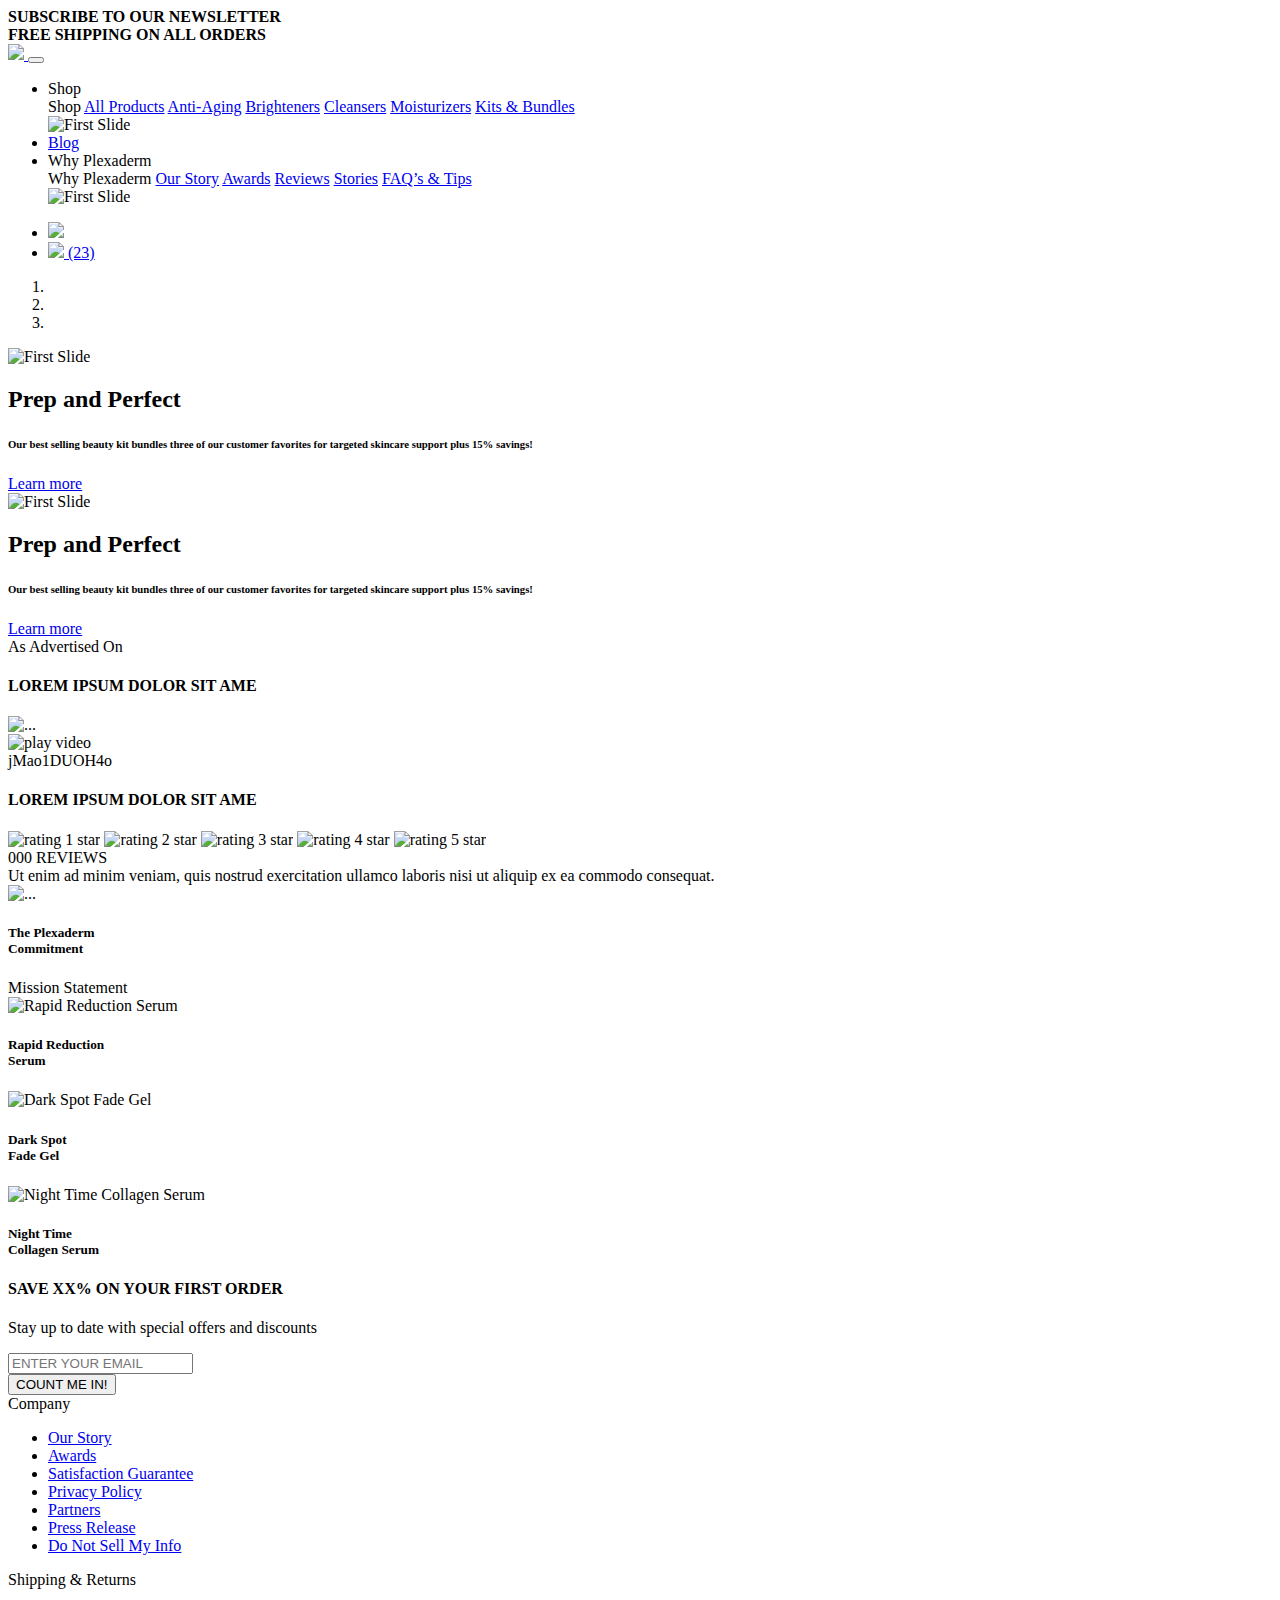
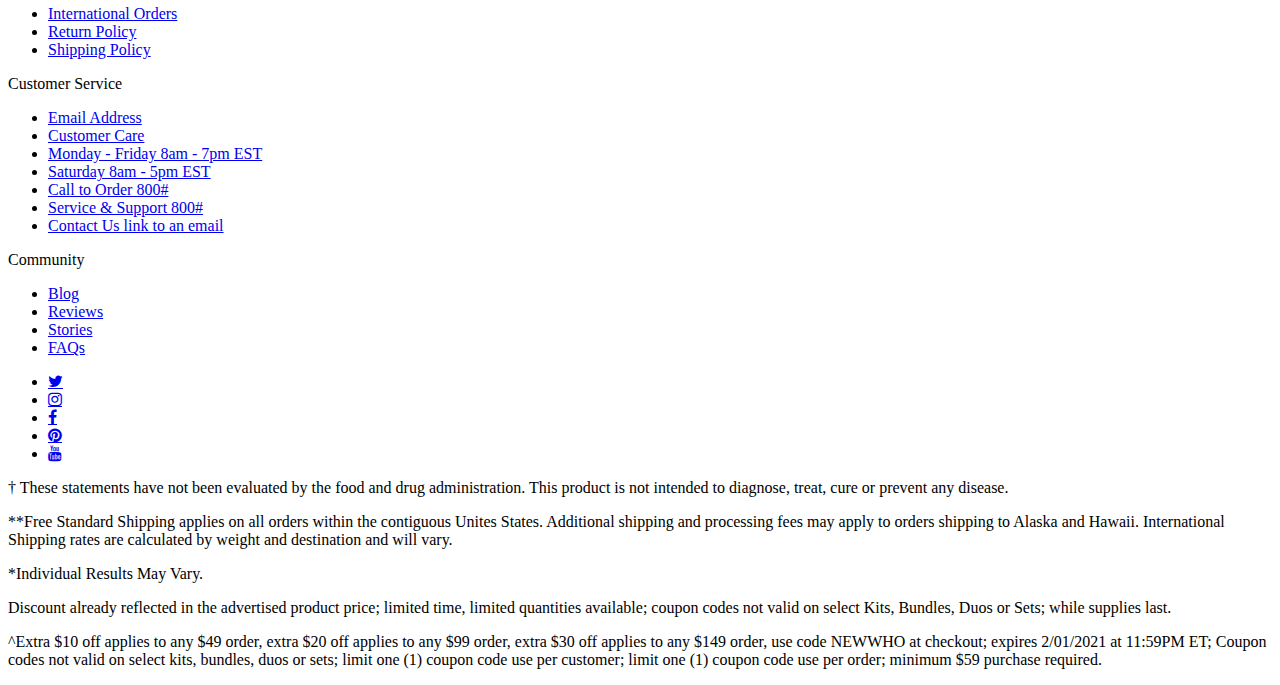
==== commit 4a6c2527: "update" ====
--- a/index.html
+++ b/index.html
@@ -136,7 +136,14 @@
           <section
           id="carouselId"
           class="carousel slide container"
-          
+          data-ride="carousel"
+        >
+          <ol class="carousel-indicators">
+            <li
+              data-target="#carouselId"
+              data-slide-to="0"
+              class="active"
+            ></li>
             <li data-target="#carouselId" data-slide-to="1"></li>
             <li data-target="#carouselId" data-slide-to="2"></li>
           </ol>
@@ -165,16 +172,16 @@
                 </div>
               </div>
             </div>
-            <!-- <div class="carousel-item" data-slide-number="1">
+            <div class="carousel-item" data-slide-number="0">
               <picture>
                 <source
                   sizes="(max-width: 576px)"
-                  srcset="https://via.placeholder.com/1140x300.png?text=Slide%202%20-1140x300"
+                  srcset="https://via.placeholder.com/960x300.png?text=Slide%201%20-%20960x300"
                 />
                 <img
                   class="d-block"
-                  src="https://via.placeholder.com/1140x300.png?text=Slide%202%20-1140x300"
-                  alt="Second Slide"
+                  src="https://via.placeholder.com/540x300.png?text=Slide%201%20-540x300"
+                  alt="First Slide"
                 />
               </picture>
               <div class="carousel-caption container">
@@ -189,6 +196,7 @@
                 </div>
               </div>
             </div>
+            <!--
             <div class="carousel-item" data-slide-number="2">
               <picture>
                 <source
@@ -357,7 +365,33 @@
 
         <!-- Footer -->
         <footer class="mt-4">
-          <section class="container text-center pt-2 pb-2"></section>
+          <section class="newsletter container text-center pt-4 pb-2">
+            <div class="row justify justify-content-center">
+              <div class="col-12 col-lg-9 col-xl-8">
+                  <form class="">
+                      <div class="card">
+                          <div class="row justify-content-center">
+                              <div class="col-md-9 col-11">
+                                  <div class="row mt-3">
+                                      <div class="col-md-12 ">
+                                          <h4 class="text-center heading">SAVE XX% ON YOUR FIRST ORDER</h4>
+                                          <p class="text-center sub-heading">Stay up to date with special offers and discounts</p>
+                                      </div>
+                                  </div>
+                                  <div class="form-group row mb-3">
+                                      <div class="col-md-12 mb-0"> <input id="e-mail" type="text" placeholder="ENTER YOUR EMAIL" name="email" class="form-control input-box rm-border text-center"> </div>
+                                  </div>
+                                  <div class="form-group row justify-content-center">
+                                      <div class="col-md-12 px-3"> <input type="submit" value="COUNT ME IN!" class="btn btn-primary"> </div>
+                                  </div>
+                              </div>
+                          </div>
+                      </div>
+                  </form>
+              </div>
+          </div>
+
+          </section>
 
           <section class="container text-center pt-2 pb-2">
             <div class="row">
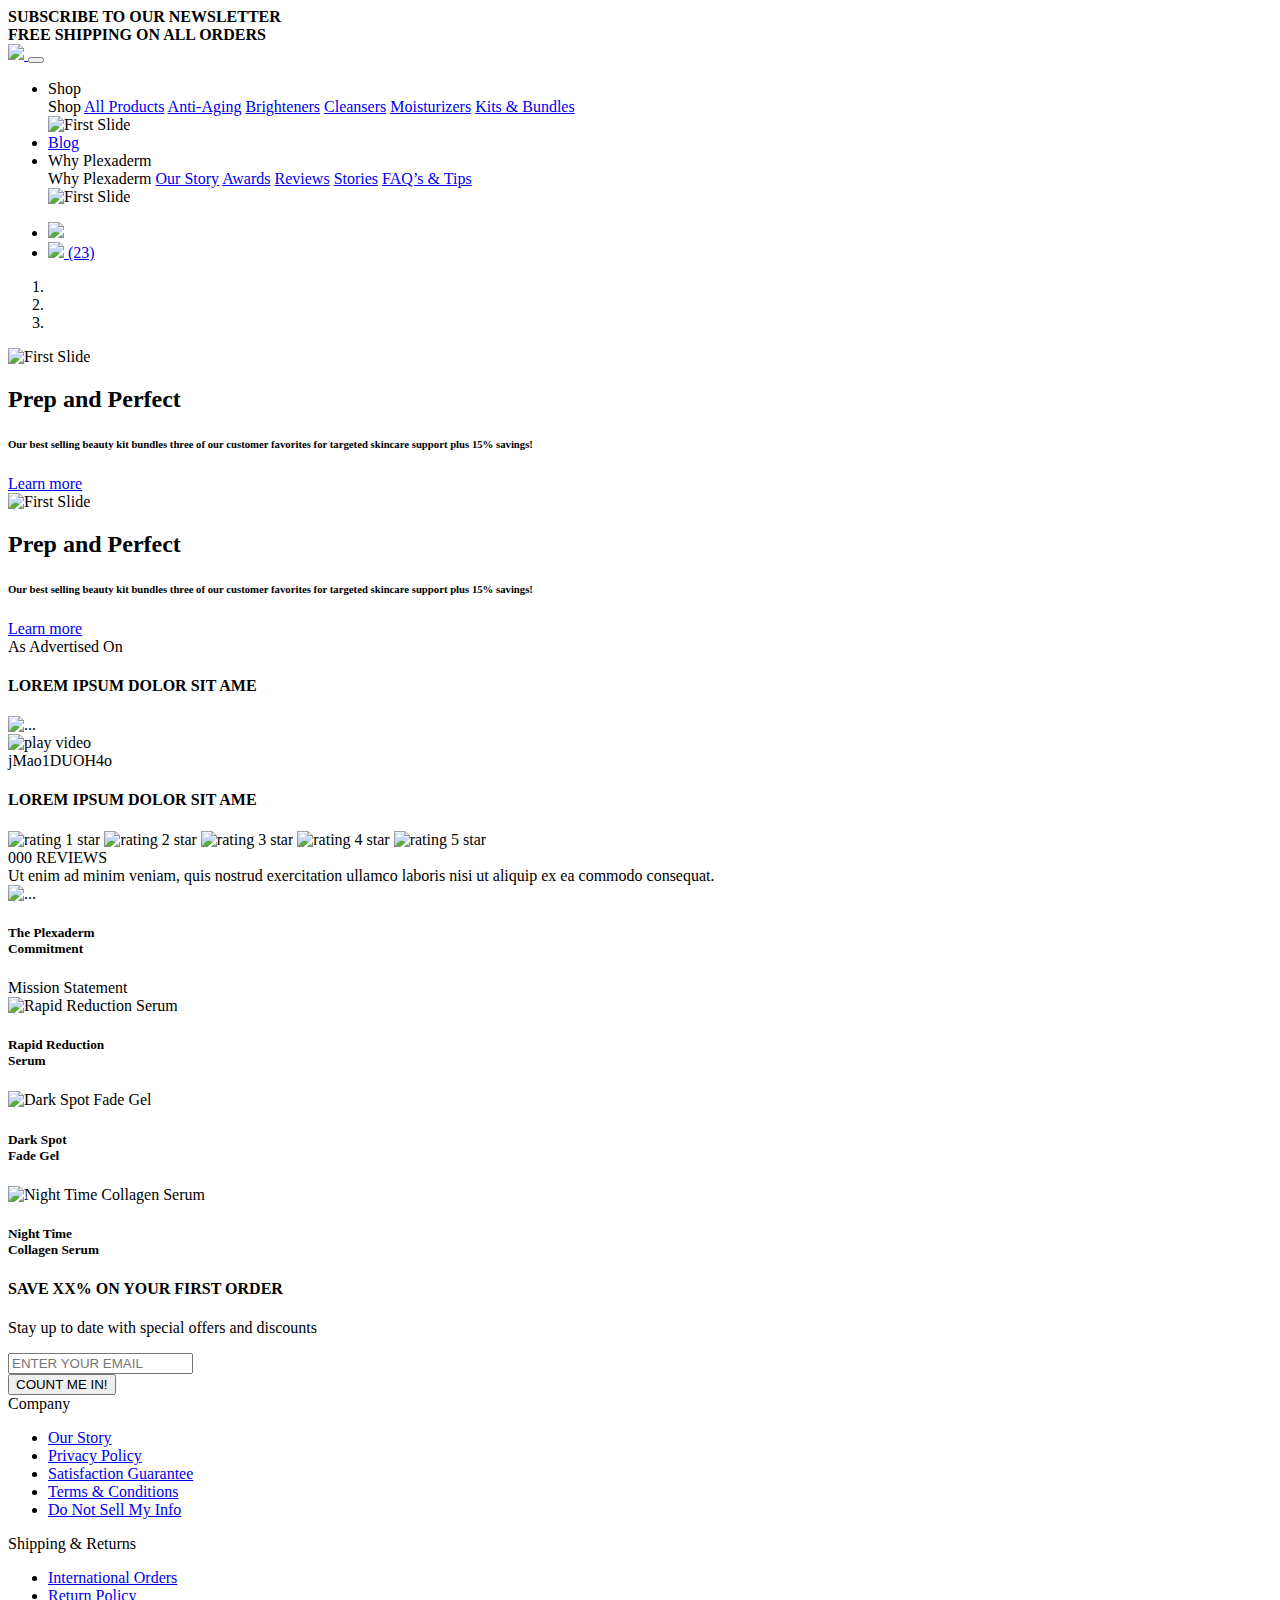
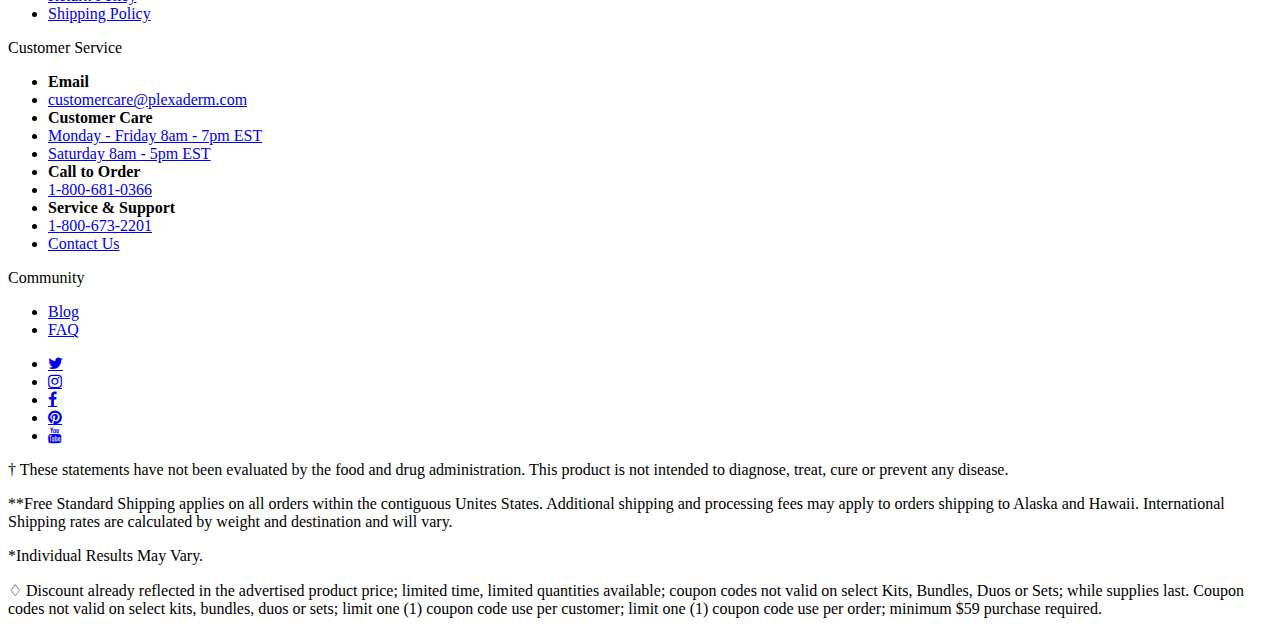
==== commit 0376eadf: "update footer" ====
--- a/index.html
+++ b/index.html
@@ -390,7 +390,6 @@
                   </form>
               </div>
           </div>
-
           </section>
 
           <section class="container text-center pt-2 pb-2">
@@ -404,19 +403,13 @@
                         <a href="#">Our Story</a>
                       </li>
                       <li class="mb-2">
-                        <a href="#">Awards</a>
+                        <a href="#">Privacy Policy</a>
                       </li>
                       <li class="mb-2">
                         <a href="#">Satisfaction Guarantee</a>
                       </li>
                       <li class="mb-2">
-                        <a href="#">Privacy Policy</a>
-                      </li>
-                      <li class="mb-2">
-                        <a href="#">Partners</a>
-                      </li>
-                      <li class="mb-2">
-                        <a href="#">Press Release</a>
+                        <a href="#">Terms & Conditions</a>
                       </li>
                       <li class="mb-2">
                         <a href="#">Do Not Sell My Info</a>
@@ -449,10 +442,13 @@
                     <span class="footer-widget-title">Customer Service</span>
                     <ul class="mt-2">
                       <li class="mb-2">
-                        <a href="#">Email Address</a>
-                      </li>
-                      <li class="mb-2">
-                        <a href="#">Customer Care</a>
+                        <b>Email</b>
+                      </li>
+                      <li class="mb-2">
+                        <a href="#">customercare@plexaderm.com</a>
+                      </li>
+                      <li class="mb-2">
+                        <b>Customer Care</b>
                       </li>
                       <li class="mb-2">
                         <a href="#">Monday - Friday 8am - 7pm EST</a>
@@ -461,13 +457,19 @@
                         <a href="#">Saturday 8am - 5pm EST</a>
                       </li>
                       <li class="mb-2">
-                        <a href="#">Call to Order 800#</a>
-                      </li>
-                      <li class="mb-2">
-                        <a href="#">Service & Support 800#</a>
-                      </li>
-                      <li class="mb-2">
-                        <a href="#">Contact Us link to an email</a>
+                        <b>Call to Order</b>
+                      </li>
+                      <li class="mb-2">
+                        <a href="tel:8006810366">1-800-681-0366</a>
+                      </li>
+                      <li class="mb-2">
+                        <b>Service & Support</b>
+                      </li>
+                      <li class="mb-2">
+                        <a href="tel:8006732201">1-800-673-2201</a>
+                      </li>
+                      <li class="mb-2">
+                        <a href="#">Contact Us</a>
                       </li>
                     </ul>
                   </div>
@@ -484,13 +486,7 @@
                         <a href="#">Blog</a>
                       </li>
                       <li class="mb-2">
-                        <a href="#">Reviews</a>
-                      </li>
-                      <li class="mb-2">
-                        <a href="#">Stories</a>
-                      </li>
-                      <li class="mb-2">
-                        <a href="#">FAQs</a>
+                        <a href="#">FAQ</a>
                       </li>
                     </ul>
                   </div>
@@ -519,12 +515,12 @@
                 </a>
               </li>
               <li id="pinterest-social-link">
-                <a class="fa fa-pinterest social-link" alt="Follow Plexaderm on Pinterest" aria-label="Follow Plexaderm on Pinterest" href="https://www.pinterest.com/plexadermskinca">
+                <a class="fa fa-pinterest social-link" alt="Follow Plexaderm on Pinterest" aria-label="Follow Plexaderm on Pinterest" href="https://www.pinterest.com/plexadermskincare/_created/">
                   <span class="sr-only">Pinterest</span>
                 </a>
               </li>
               <li id="youtube-social-link">
-                <a class="fa fa-youtube social-link" alt="Follow Plexaderm on Youtube" aria-label="Follow Plexaderm on Youtube" href="https://www.youtube.com/c/plexadermskincare">
+                <a class="fa fa-youtube social-link" alt="Follow Plexaderm on Youtube" aria-label="Follow Plexaderm on Youtube" href="https://www.youtube.com/channel/UC98lszqHT8cLFfr2YVeyXeQ">
                   <span class="sr-only">Youtube</span>
                 </a>
               </li>
@@ -533,27 +529,14 @@
 
           <section class="container text-center pt-2 pb-5">
             <p>
-              † These statements have not been evaluated by the food and drug
-              administration. This product is not intended to diagnose, treat,
-              cure or prevent any disease.
+              † These statements have not been evaluated by the food and drug administration. This product is not intended to diagnose, treat, cure or prevent any disease.
             </p>
             <p>
-              **Free Standard Shipping applies on all orders within the contiguous Unites States. Additional shipping and processing fees may apply to orders shipping to Alaska and Hawaii. International Shipping rates are calculated by
-              weight and destination and will vary.
+              **Free Standard Shipping applies on all orders within the contiguous Unites States. Additional shipping and processing fees may apply to orders shipping to Alaska and Hawaii. International Shipping rates are calculated by weight and destination and will vary.
             </p>
             <p>*Individual Results May Vary.</p>
             <p>
-              Discount already reflected in the advertised product price;
-              limited time, limited quantities available; coupon codes not valid
-              on select Kits, Bundles, Duos or Sets; while supplies last.
-            </p>
-            <p>
-              ^Extra $10 off applies to any $49 order, extra $20 off applies to
-              any $99 order, extra $30 off applies to any $149 order, use code
-              NEWWHO at checkout; expires 2/01/2021 at 11:59PM ET; Coupon codes
-              not valid on select kits, bundles, duos or sets; limit one (1)
-              coupon code use per customer; limit one (1) coupon code use per
-              order; minimum $59 purchase required.
+              ♢ Discount already reflected in the advertised product price; limited time, limited quantities available; coupon codes not valid on select Kits, Bundles, Duos or Sets; while supplies last. Coupon codes not valid on select kits, bundles, duos or sets; limit one (1) coupon code use per customer; limit one (1) coupon code use per order; minimum $59 purchase required.
             </p>
           </section>
         </footer>
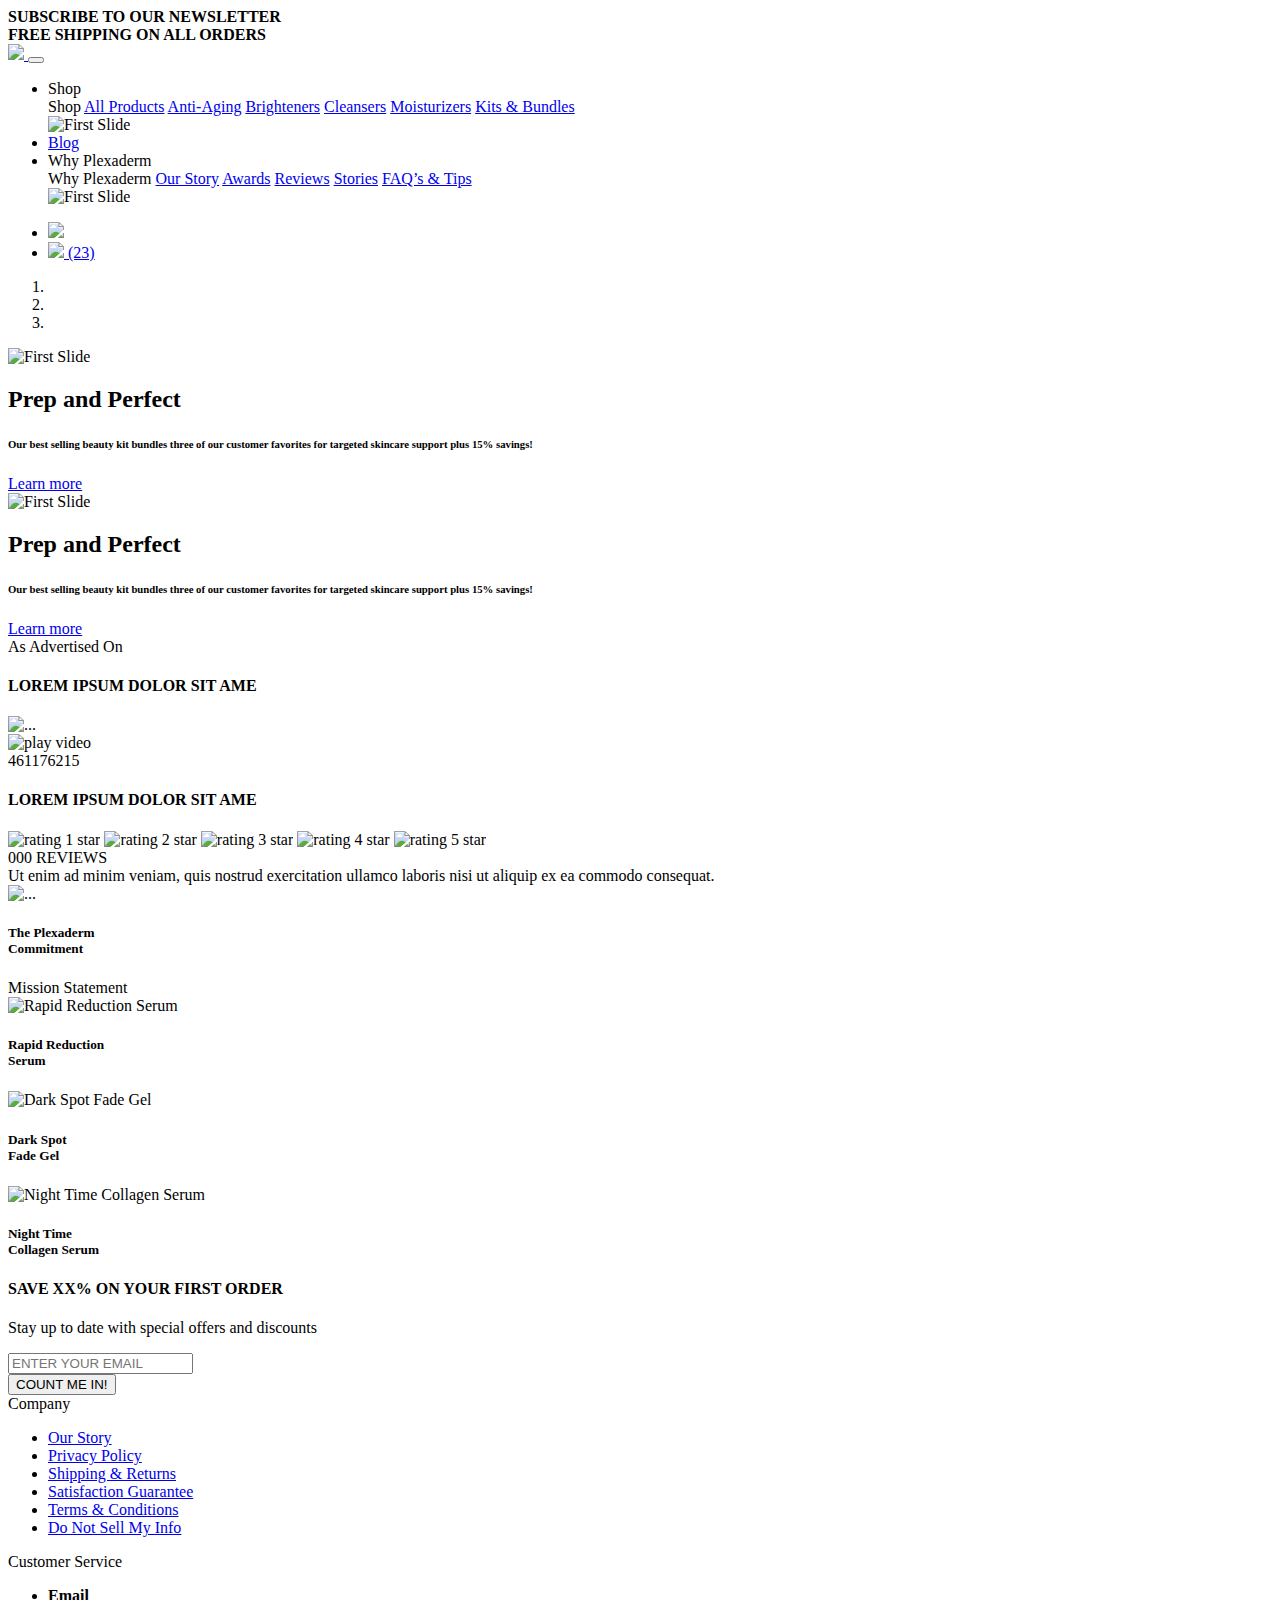
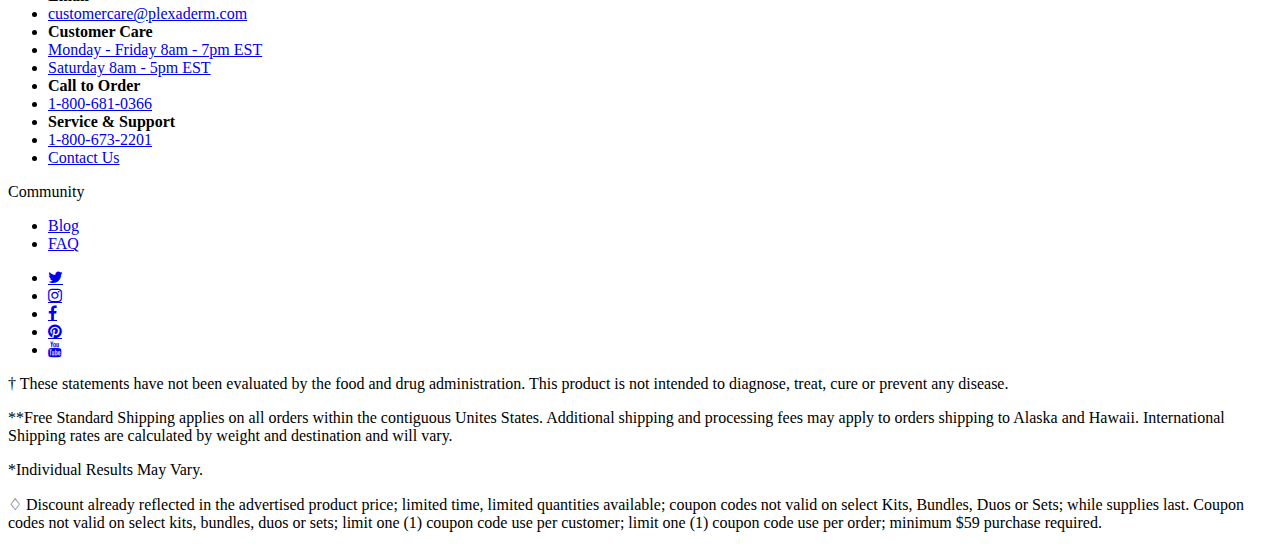
==== commit 1378fd0c: "Footer Updates" ====
--- a/index.html
+++ b/index.html
@@ -230,7 +230,7 @@
           </section>
           <section class="container mt-4 bg-gray-lighter">
             <div class="row center-vertical">
-              <div class="col-md-4 p-0">
+              <div class="col-md-5 p-0">
                 <div class="card-body text-gray-light text-md-left text-center">
                   <h4 class="card-title mb-0">
                     LOREM IPSUM
@@ -238,9 +238,10 @@
                   </h4>
                 </div>
               </div>
-              <div class="col-md-8 p-0">
+              <div class="col-md-7 p-0">
                 <div class="card border-0" style="max-height:330px">
-                  <div class="card-body p-0">
+                  <div class="card-body p-0 plx-vimeo">
+                    <!-- <iframe src="https://player.vimeo.com/video/461176215" width="100%" height="340" frameborder="0" allow="autoplay; fullscreen; picture-in-picture" allowfullscreen></iframe> -->
                     <img
                     class="img-fluid"
                     src="/WorkProjects/catalog/Assets/images/creative/smiley-mature-woman-with-make-up-posing-with-hand-face-copy-space.jpg"
@@ -253,7 +254,7 @@
                       alt="play video"
                       />
                     </div>
-                    <div class="video_id visually-hidden">jMao1DUOH4o</div>
+                    <div class="video_id visually-hidden">461176215</div>
                   </div>
                 </div>
               </div>
@@ -394,7 +395,7 @@
 
           <section class="container text-center pt-2 pb-2">
             <div class="row">
-              <div class="col-lg-3 col-md-6 col-12 py-2">
+              <div class="col-lg-4 col-12 py-2">
                 <div class="footer-widget">
                   <div class="footer-menu footer-menu--1">
                     <span class="footer-widget-title">Company</span>
@@ -406,6 +407,9 @@
                         <a href="#">Privacy Policy</a>
                       </li>
                       <li class="mb-2">
+                        <a href="#">Shipping & Returns</a>
+                      </li>
+                      <li class="mb-2">
                         <a href="#">Satisfaction Guarantee</a>
                       </li>
                       <li class="mb-2">
@@ -418,25 +422,8 @@
                   </div>
                 </div>
               </div>
-              <div class="col-lg-3 col-md-6 col-12 py-2">
-                <div class="footer-widget">
-                  <div class="footer-menu footer-menu--1">
-                    <span class="footer-widget-title">Shipping & Returns</span>
-                    <ul class="mt-2">
-                      <li class="mb-2">
-                        <a href="#">International Orders</a>
-                      </li>
-                      <li class="mb-2">
-                        <a href="#">Return Policy</a>
-                      </li>
-                      <li class="mb-2">
-                        <a href="#">Shipping Policy</a>
-                      </li>
-                    </ul>
-                  </div>
-                </div>
-              </div>
-              <div class="col-lg-3 col-md-6 col-12 py-2">
+
+              <div class="col-lg-4 col-12 py-2">
                 <div class="footer-widget">
                   <div class="footer-menu">
                     <span class="footer-widget-title">Customer Service</span>
@@ -477,7 +464,7 @@
                 </div>
                 <!-- Ends: .footer-widget -->
               </div>
-              <div class="col-lg-3 col-md-6 col-12 pt-2">
+              <div class="col-lg-4 col-12 pt-2">
                 <div class="footer-widget">
                   <div class="footer-menu no-padding">
                     <span class="footer-widget-title">Community</span>
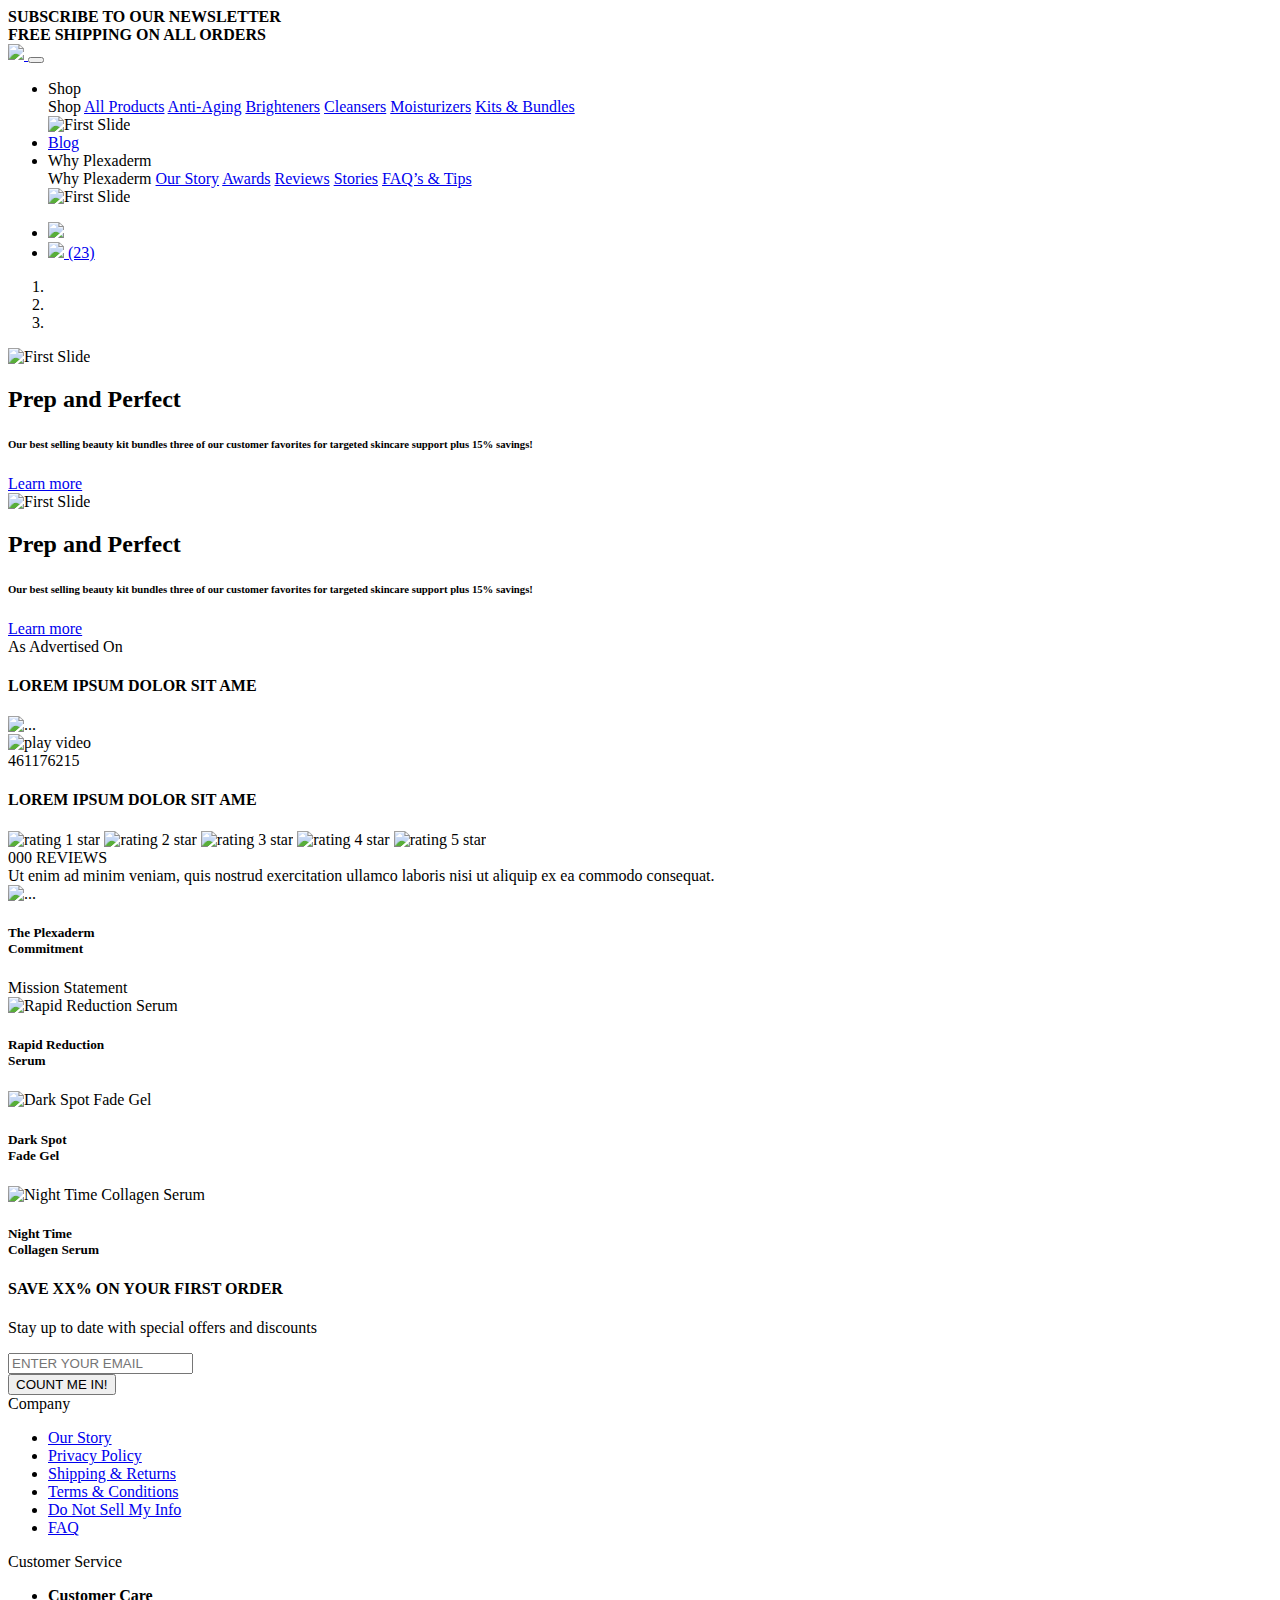
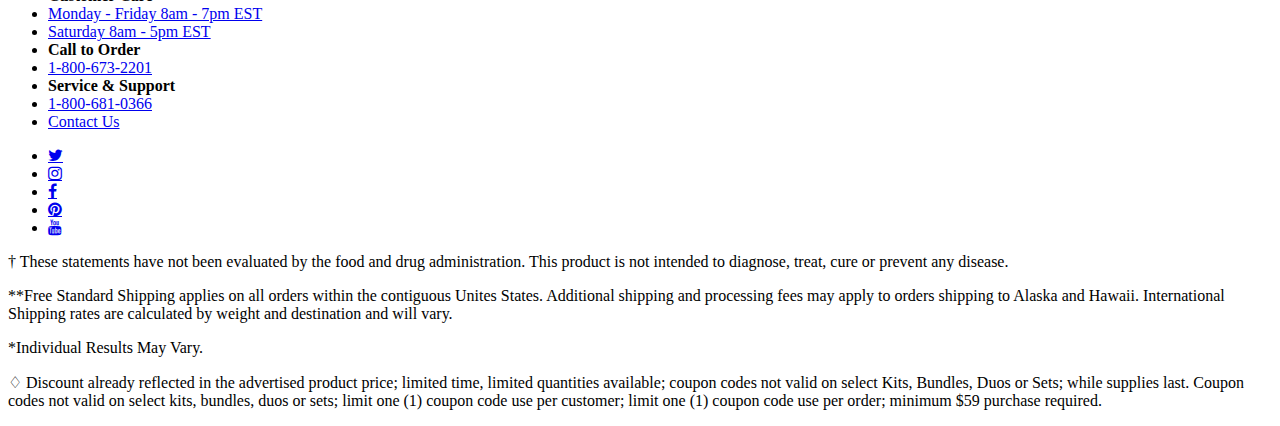
==== commit a2b203bf: "updates to policies" ====
--- a/index.html
+++ b/index.html
@@ -7,7 +7,7 @@
 
     <link
       rel="shortcut icon"
-      href="/WorkProjects/catalog/Assets/images/favicon.ico"
+      href="/catalog/Assets/images/favicon.ico"
     /> 
     <link
       type="text/css"
@@ -17,7 +17,7 @@
 
     <link
       rel="stylesheet"
-      href="/WorkProjects/catalog/Assets/stylesheets/main.css"
+      href="/catalog/Assets/stylesheets/main.css"
       media="print"
       onload="this.media='all'"
     />
@@ -46,7 +46,7 @@
             <div class="container px-0">
               <a class="navbar-brand" href="../catalog/index.html">           
                 <img class="navbar-logo"
-                src="/WorkProjects/catalog/Assets/images/creative/plx_logo.png"/>
+                src="/catalog/Assets/images/creative/plx_logo.png"/>
                 <span class="sr-only">Plexaderm Skincare</span>
               </a>
               <button class="navbar-toggler" type="button" data-toggle="collapse" data-target="#navbarSupportedContent-3" aria-controls="navbarSupportedContent-3" aria-expanded="false" aria-label="Toggle navigation">
@@ -114,12 +114,12 @@
                 <ul class="navbar-nav ml-auto nav-flex-icons">
                   <li class="nav-item">
                     <a class="nav-link" href="#">
-                      <img class="nav-icon" src="/WorkProjects/catalog/Assets/images/creative/search.png">
+                      <img class="nav-icon" src="/catalog/Assets/images/creative/search.png">
                     </a>
                   </li>
                   <li class="nav-item">
                     <a class="nav-link" href="#">
-                      <img class="nav-icon" src="/WorkProjects/catalog/Assets/images/creative/cart.png">
+                      <img class="nav-icon" src="/catalog/Assets/images/creative/cart.png">
                       <span class="badge badge-pill bg-white">(23)</span>
                     </a>
                   </li>
@@ -244,13 +244,13 @@
                     <!-- <iframe src="https://player.vimeo.com/video/461176215" width="100%" height="340" frameborder="0" allow="autoplay; fullscreen; picture-in-picture" allowfullscreen></iframe> -->
                     <img
                     class="img-fluid"
-                    src="/WorkProjects/catalog/Assets/images/creative/smiley-mature-woman-with-make-up-posing-with-hand-face-copy-space.jpg"
+                    src="/catalog/Assets/images/creative/smiley-mature-woman-with-make-up-posing-with-hand-face-copy-space.jpg"
                     alt="..."
                     />
                     <div class="play-button">
                       <img
                       class="img-fluid"
-                      src="/WorkProjects/catalog/Assets/images/creative/play.png"
+                      src="/catalog/Assets/images/creative/play.png"
                       alt="play video"
                       />
                     </div>
@@ -271,27 +271,27 @@
                   <div class="card-text mb-1">
                     <img
                       class="star-rating"
-                      src="/WorkProjects/catalog/Assets/images/creative/ratings_star_white.png"
+                      src="/catalog/Assets/images/creative/ratings_star_white.png"
                       alt="rating 1 star"
                     />
                     <img
                       class="star-rating"
-                      src="/WorkProjects/catalog/Assets/images/creative/ratings_star_white.png"
+                      src="/catalog/Assets/images/creative/ratings_star_white.png"
                       alt="rating 2 star"
                     />
                     <img
                       class="star-rating"
-                      src="/WorkProjects/catalog/Assets/images/creative/ratings_star_white.png"
+                      src="/catalog/Assets/images/creative/ratings_star_white.png"
                       alt="rating 3 star"
                     />
                     <img
                       class="star-rating"
-                      src="/WorkProjects/catalog/Assets/images/creative/ratings_star_white.png"
+                      src="/catalog/Assets/images/creative/ratings_star_white.png"
                       alt="rating 4 star"
                     />
                     <img
                       class="star-rating"
-                      src="/WorkProjects/catalog/Assets/images/creative/ratings_star_white.png"
+                      src="/catalog/Assets/images/creative/ratings_star_white.png"
                       alt="rating 5 star"
                     />
                   </div>
@@ -310,7 +310,7 @@
                   <div class="card-body p-0">
                     <img
                     class="img-fluid"
-                    src="/WorkProjects/catalog/Assets/images/creative/woman-applying-face-cream.jpg"
+                    src="/catalog/Assets/images/creative/woman-applying-face-cream.jpg"
                     alt="..."
                     />
                   </div>
@@ -337,7 +337,7 @@
             <div class="row">
               <div class="col-md-4 p-0">
                 <div class="card border-0">
-                  <img class="card-img-top" src="/WorkProjects/catalog/Assets/images/creative/3_product_rrs.jpg" alt="Rapid Reduction Serum">
+                  <img class="card-img-top" src="/catalog/Assets/images/creative/3_product_rrs.jpg" alt="Rapid Reduction Serum">
                   <div class="card-body center-vertical text-center">
                     <h5 class="card-title m-0">Rapid Reduction <br>Serum</h5>
                   </div>
@@ -345,7 +345,7 @@
               </div>
               <div class="col-md-4 p-0">
                 <div class="card border-0">
-                  <img class="card-img-top" src="/WorkProjects/catalog/Assets/images/creative/3_products_dsfg.jpg" alt="Dark Spot Fade Gel">
+                  <img class="card-img-top" src="/catalog/Assets/images/creative/3_products_dsfg.jpg" alt="Dark Spot Fade Gel">
                   <div class="card-body center-vertical">
                     <h5 class="card-title text-center m-0">Dark Spot <br> Fade Gel</h5>
                   </div>
@@ -353,7 +353,7 @@
               </div>
               <div class="col-md-4 p-0">
                 <div class="card border-0">
-                  <img class="card-img-top" src="/WorkProjects/catalog/Assets/images/creative/PLX_NTCS_LIFESTYLE.jpg" alt="Night Time Collagen Serum">
+                  <img class="card-img-top" src="/catalog/Assets/images/creative/PLX_NTCS_LIFESTYLE.jpg" alt="Night Time Collagen Serum">
                   <div class="card-body center-vertical">
                     <h5 class="card-title text-center m-0">Night Time <br> Collagen Serum</h5>
                   </div>
@@ -393,9 +393,10 @@
           </div>
           </section>
 
-          <section class="container text-center pt-2 pb-2">
+          <section class="container text-center pt-2 pb-2">       
             <div class="row">
-              <div class="col-lg-4 col-12 py-2">
+               <div class="col-md-2"> </div>
+              <div class="col-md-4 col-12 py-2">
                 <div class="footer-widget">
                   <div class="footer-menu footer-menu--1">
                     <span class="footer-widget-title">Company</span>
@@ -410,31 +411,25 @@
                         <a href="#">Shipping & Returns</a>
                       </li>
                       <li class="mb-2">
-                        <a href="#">Satisfaction Guarantee</a>
-                      </li>
-                      <li class="mb-2">
                         <a href="#">Terms & Conditions</a>
                       </li>
                       <li class="mb-2">
                         <a href="#">Do Not Sell My Info</a>
                       </li>
+                     <li class="mb-2">
+                        <a href="#">FAQ</a>
+                      </li>
                     </ul>
                   </div>
                 </div>
               </div>
 
-              <div class="col-lg-4 col-12 py-2">
+              <div class="col-md-4 col-12 py-2">
                 <div class="footer-widget">
                   <div class="footer-menu">
                     <span class="footer-widget-title">Customer Service</span>
                     <ul class="mt-2">
                       <li class="mb-2">
-                        <b>Email</b>
-                      </li>
-                      <li class="mb-2">
-                        <a href="#">customercare@plexaderm.com</a>
-                      </li>
-                      <li class="mb-2">
                         <b>Customer Care</b>
                       </li>
                       <li class="mb-2">
@@ -447,16 +442,16 @@
                         <b>Call to Order</b>
                       </li>
                       <li class="mb-2">
+                        <a href="tel:8006732201">1-800-673-2201</a>
+                      </li>
+                      <li class="mb-2">
+                        <b>Service & Support</b>
+                      </li>
+                      <li class="mb-2">
                         <a href="tel:8006810366">1-800-681-0366</a>
                       </li>
                       <li class="mb-2">
-                        <b>Service & Support</b>
-                      </li>
-                      <li class="mb-2">
-                        <a href="tel:8006732201">1-800-673-2201</a>
-                      </li>
-                      <li class="mb-2">
-                        <a href="#">Contact Us</a>
+                        <a href="customercare@plexaderm.com">Contact Us</a>
                       </li>
                     </ul>
                   </div>
@@ -464,23 +459,8 @@
                 </div>
                 <!-- Ends: .footer-widget -->
               </div>
-              <div class="col-lg-4 col-12 pt-2">
-                <div class="footer-widget">
-                  <div class="footer-menu no-padding">
-                    <span class="footer-widget-title">Community</span>
-                    <ul class="mt-2">
-                      <li class="mb-2">
-                        <a href="#">Blog</a>
-                      </li>
-                      <li class="mb-2">
-                        <a href="#">FAQ</a>
-                      </li>
-                    </ul>
-                  </div>
-                  <!-- end /.footer-menu -->
-                </div>
-                <!-- Ends: .footer-widget -->
-              </div>
+              <div class="col-md-2"> </div>
+
             </div>
           </section>
           
@@ -533,4 +513,4 @@
   </body>
 </html>
 
-<script async src="/WorkProjects/catalog/Assets/js/main.js"></script>
+<script async src="/catalog/Assets/js/main.js"></script>
